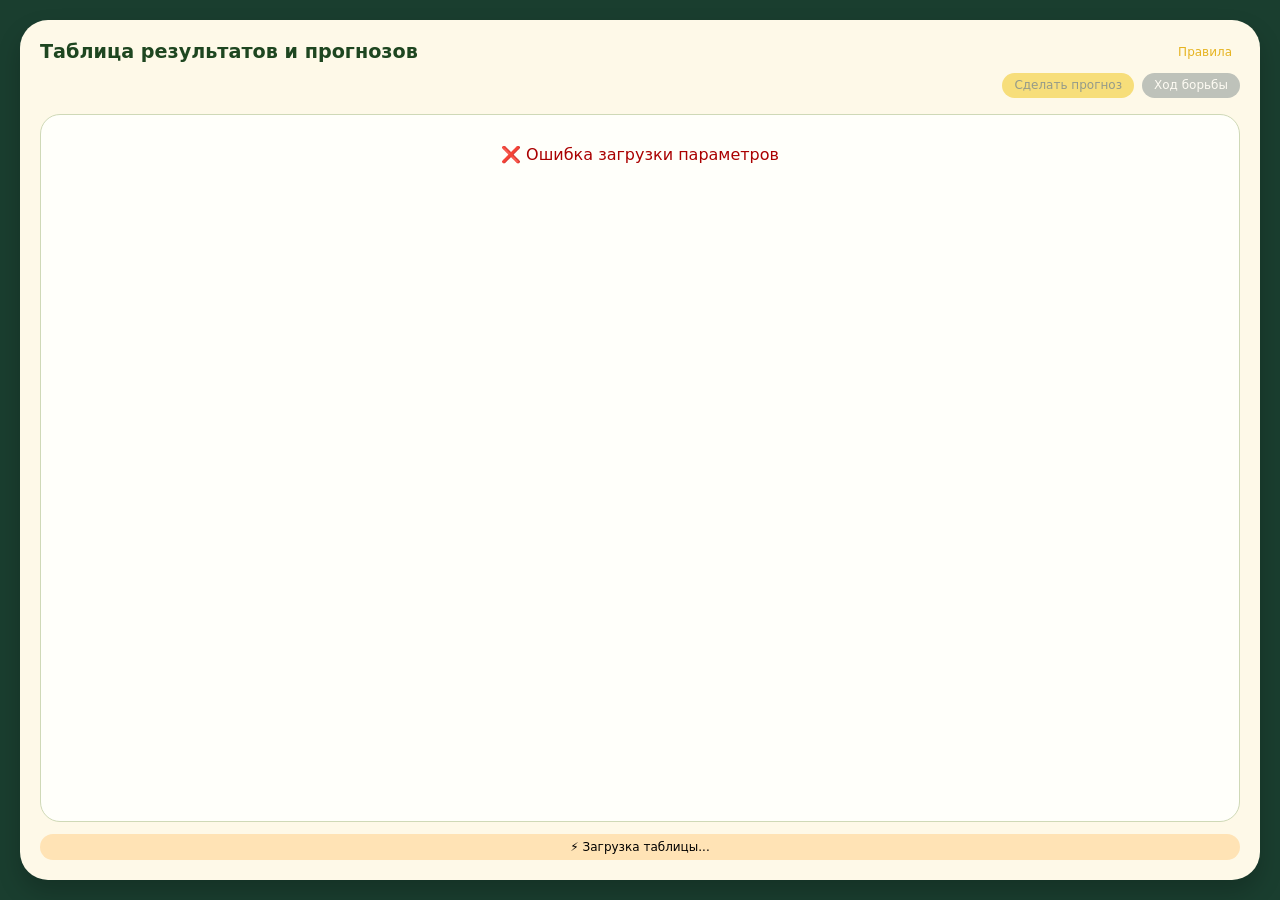
==== index.html @ 96853ae1 "Загрузка сайта" ====
<!DOCTYPE html>
<html lang="ru">
<head>
    <meta charset="UTF-8">
    <meta name="viewport" content="width=device-width, initial-scale=1.0, maximum-scale=1.0, user-scalable=yes">
    <title>Таблица прогнозов</title>
    <link rel="icon" type="image/png" href="images/world-cup.png">
    <link rel="stylesheet" href="style.css">
</head>
<body>
<div class="container">
    <div class="fill-header">
        <div class="fill-header__title">
	    
	    <h1><span id="logoContainer"></span>Таблица результатов и прогнозов</h1>

            <div class="sub"></div>
        </div>
        <div class="index-actions">
            <div class="index-actions__row">
                <a href="#" id="rulesLink" class="btn-rules">Правила</a>
            </div>
            <div class="index-actions__row index-actions__buttons">
                <a href="fill.html" id="fillBtn" class="btn-fill disabled">Сделать прогноз</a>
                <a href="battle.html" id="battleBtn" class="btn-battle disabled">Ход борьбы</a>
            </div>
        </div>
    </div>

    <div class="table-wrapper" id="table-wrapper">
        <div class="loading-overlay">⏳ Загрузка данных...<br><span style="font-size:0.75rem; color:#888;">(если не грузится, включите VPN)</span></div>
    </div>
    <div id="statusMsg" class="status-msg">⚡ Загрузка таблицы...</div>
</div>

<div id="rulesModal" style="display: none; position: fixed; top: 0; left: 0; width: 100%; height: 100%; background: rgba(0,0,0,0.5); z-index: 1000; align-items: center; justify-content: center;">
    <div style="background: #fef9e8; max-width: 500px; max-height: 80vh; overflow-y: auto; border-radius: 20px; padding: 20px; box-shadow: 0 12px 24px rgba(0,0,0,0.3); position: relative;">
        <button id="closeModalBtn" style="position: absolute; top: 10px; right: 15px; background: none; border: none; font-size: 24px; cursor: pointer;">&times;</button>
        <h2 style="color: #1e4620; margin-top: 0;">📋 Правила участия</h2>
        <div style="font-size: 0.85rem; line-height: 1.5; color: #2c5a2a;">
            <p><strong>1)</strong> Принять участие можно путем заполнения своего прогноза ВСЕХ матчей турнира до момента начала первого матча. После отправки прогноза данные появятся в Таблице результатов и прогнозов, но ваши счета не будут видны до начала первого матча.</p>
            <p><strong>2)</strong> По окончании очередного матча турнира организатор вносит в Таблицу фактический счет матча, результаты участников по итогам матча вычисляются и появляются в Таблице автоматически.</p>
            <p><strong>3)</strong> Чтобы стать победителем (победителями), необходимо по окончании всех матчей турнира иметь минимальное количество баллов в графе "Сумма ошибок".</p>
            <p><strong>4)</strong> Результат участника по итогам матча равен количеству ошибок в угадывании забитых голов каждой из команд (без учета знака) за вычетом бонусных баллов.</p>
            <p><strong>5)</strong> Бонусные баллы: за угаданный ИСХОД (победа, ничья, проигрыш) — 1 балл, за угаданный ИСХОД+СЧЕТ — 2 балла.</p>
            <p><strong>6)</strong> Примеры расчета результата матча:</p>
            <p><em>Пример №1:</em><br>
            - счет, на который поставил участник: 3:0, фактический счет: 2:1<br>
            - количество ошибок в забитых голах (покомандно): |2-3| + |1-0| = 2<br>
            - бонусные баллы: угадан ИСХОД (победила первая команда), но не угадан СЧЕТ, итого 1 бонусный балл<br>
            - результат участника: 2-1 = 1</p>
            <p><em>Пример №2:</em><br>
            - счет, на который поставил участник: 3:0, фактический счет: 3:0<br>
            - количество ошибок в забитых голах (покомандно): |3-3| + |0-0| = 0<br>
            - бонусные баллы: угадан ИСХОД+СЧЕТ, итого 2 бонусных балла<br>
            - результат участника: 0-2 = -2</p>
        </div>
    </div>
</div>

<script src="config.js"></script>
<script src="index.js"></script>
<script>
    const modal = document.getElementById('rulesModal');
    const rulesLink = document.getElementById('rulesLink');
    const closeBtn = document.getElementById('closeModalBtn');
    
    function openModal() { modal.style.display = 'flex'; }
    function closeModal() { modal.style.display = 'none'; }
    
    if (rulesLink) rulesLink.onclick = (e) => { e.preventDefault(); openModal(); };
    if (closeBtn) closeBtn.onclick = closeModal;
    if (modal) modal.onclick = (e) => { if (e.target === modal) closeModal(); };
</script>
</body>
</html>
---- style.css ----
* {
    box-sizing: border-box;
}

html, body {
    height: 100%;
    margin: 0;
    padding: 0;
}

body {
    font-family: 'Segoe UI', Roboto, system-ui, sans-serif;
    background: #1a3e2f;
    padding: 20px;
}

.container {
    height: 100%;
    max-width: 1300px;
    margin: 0 auto;
    background: #fef9e8;
    border-radius: 28px;
    padding: 20px;
    box-shadow: 0 12px 24px rgba(0, 0, 0, 0.2);
    display: flex;
    flex-direction: column;
}

.fill-container {
    max-width: 980px;
}

h1 {
    margin: 0;
    color: #1e4620;
    font-size: 1.6rem;
    text-align: center;
}

.sub {
    font-size: 0.8rem;
    color: #2c5a2a;
    text-align: center;
    border-left: none;
    padding-left: 0;
    margin: 0 0 15px 0;
}

/* ===== УНИВЕРСАЛЬНЫЕ СТИЛИ ДЛЯ ВСЕХ КНОПОК ===== */
.btn-fill, .btn-battle, .btn-back, .btn-submit, .btn-reset, .btn-random, .nav-btn, .btn-rules {
    transition: 0.2s;
    text-decoration: none;
    display: inline-block;
    border-radius: 20px;
    padding: 4px 12px;
    font-size: 0.75rem;
    font-weight: 500;
    line-height: 1.4;
    cursor: pointer;
    border: none;
}

.btn-fill {
    background: #f1c40f;
    color: #2c3e2f;
}

.btn-fill:hover:not(.disabled) {
    background: #e67e22;
    transform: translateY(-1px);
}

.btn-battle {
    background: #7f8c8d;
    color: white;
}

.btn-battle.active {
    background: #2ecc71 !important;
}

.btn-battle.active:hover {
    background: #27ae60 !important;
    transform: translateY(-1px);
}

.btn-back {
    background: #8e44ad;
    color: white;
}

.btn-back:hover {
    background: #6c3483;
    transform: translateY(-1px);
}

.btn-submit {
    background: #e67e22;
    color: white;
}

.btn-submit:hover:not(:disabled) {
    background: #c55a0c;
    transform: translateY(-1px);
}

.btn-reset, .btn-random {
    background: #8ba88a;
    color: white;
}

.btn-reset:hover, .btn-random:hover {
    background: #6d8a6c;
    transform: translateY(-1px);
}

.btn-rules {
    background: none;
    color: #e6b422;
    padding: 4px 8px;
}

.btn-rules:hover {
    background: rgba(230, 180, 34, 0.1);
    text-decoration: underline;
}

.btn-fill.disabled, .btn-battle.disabled, .btn-submit:disabled, .btn-reset:disabled, .btn-random:disabled {
    opacity: 0.5;
    cursor: not-allowed;
    pointer-events: none;
    transform: none;
}

/* ===== ВЕРХНЯЯ ПАНЕЛЬ (ОБЩАЯ ДЛЯ ВСЕХ СТРАНИЦ) ===== */
.fill-header {
    display: flex;
    justify-content: space-between;
    align-items: flex-start;
    margin-bottom: 16px;
    flex-wrap: wrap;
    gap: 12px;
}

.fill-header__title h1 {
    margin: 0;
    font-size: 1.2rem;
    text-align: left;
}

.fill-header__title .sub {
    margin: 4px 0 0 0;
    font-size: 0.8rem;
    text-align: left;
}

/* Правый блок для главной страницы (две строки) */
.index-actions {
    display: flex;
    flex-direction: column;
    align-items: flex-end;
    gap: 8px;
}

.index-actions__row {
    display: flex;
    justify-content: flex-end;
    align-items: center;
    gap: 12px;
}

.index-actions__buttons {
    gap: 8px;
}

/* Второй блок на странице fill */
.fill-controls-bar {
    display: flex;
    justify-content: space-between;
    align-items: center;
    flex-wrap: wrap;
    gap: 12px;
    margin-bottom: 16px;
}

.fill-controls-bar__left {
    display: flex;
    align-items: center;
    gap: 12px;
    flex-wrap: wrap;
}

.fill-controls-bar__right {
    display: flex;
    align-items: center;
    gap: 8px;
}

.fill-controls-bar .user-input {
    display: flex;
    align-items: center;
    gap: 8px;
}

.fill-controls-bar .user-input input {
    width: 100px;
    min-width: 80px;
    max-width: 100px;
    padding: 4px 12px;
    font-size: 0.75rem;
    border-radius: 20px;
    border: 1px solid #bcbc7c;
}

/* Второй блок на странице battle */
.battle-selector-bar {
    display: flex;
    justify-content: flex-start;
    align-items: center;
    margin-bottom: 16px;
}

.battle-container .match-selector {
    display: flex;
    align-items: center;
    gap: 12px;
    flex-wrap: wrap;
    margin: 0;
}

.battle-container .match-selector select {
    padding: 4px 10px;
    border-radius: 40px;
    border: 1px solid #bcbc7c;
    background: white;
    font-size: 0.8rem;
    width: 250px;
}

.battle-container .match-info {
    background: #e9e6cf;
    padding: 4px 12px;
    border-radius: 30px;
    font-weight: bold;
    font-size: 0.8rem;
}

/* ===== СТРАНИЦА "ХОД БОРЬБЫ" ===== */
.battle-container {
    max-width: 700px !important;
    margin: 0 auto;
    padding: 12px !important;
    height: auto !important;
    min-height: auto !important;
}

.standings-table-wrapper {
    overflow-x: auto;
    background: #fffffa;
    border-radius: 20px;
    border: 1px solid #cfd9b7;
    padding: 8px;
    margin-bottom: 8px;
}

.standings-table {
    width: 100%;
    border-collapse: collapse;
}

.standings-table th,
.standings-table td {
    padding: 6px 8px;
    border-bottom: 1px solid #9aaa80;
}

.standings-table tr:last-child td {
    border-bottom: none;
}

.standings-table th {
    border-bottom: 2px solid #9aaa80;
    background: #dde8c0;
}

.standings-table th:nth-child(1) { width: 60px; text-align: center; }
.standings-table td:nth-child(1) { text-align: center; font-weight: bold; color: #b8860b; }
.standings-table th:nth-child(2) { text-align: left; }
.standings-table td:nth-child(2) { text-align: left; font-weight: 500; padding-left: 8px; }
.standings-table th:nth-child(3) { width: 70px; text-align: center; }
.standings-table td:nth-child(3) { text-align: center; font-family: monospace; }
.standings-table th:nth-child(4) { width: 60px; text-align: center; }
.standings-table td:nth-child(4) { text-align: center; font-weight: bold; }
.standings-table th:nth-child(5) { width: 70px; text-align: center; }
.standings-table td:nth-child(5) { text-align: center; font-weight: bold; }

.progress-container {
    padding: 0;
    margin-top: 4px;
    margin-bottom: 6px;
}

.progress-bar-bg {
    background: #e9e6cf;
    border-radius: 10px;
    height: 12px;
    overflow: hidden;
}

.progress-bar-fill {
    width: 0%;
    background: #2c7840;
    height: 100%;
    border-radius: 10px;
    transition: width 0.3s ease;
}

.nav-buttons {
    display: flex;
    justify-content: center;
    gap: 12px;
    margin-top: 8px;
    flex-wrap: wrap;
}

.nav-btn {
    background: #2c7840;
    color: white;
    min-width: 100px;
}

.nav-btn:disabled {
    opacity: 0.5;
    cursor: not-allowed;
}

.nav-btn:hover:not(:disabled) {
    background: #1e5a30;
    transform: translateY(-1px);
}

.animate-all-btn {
    background: #8e44ad;
    width: 120px;
}

.animate-all-btn:hover:not(:disabled) {
    background: #6c3483;
}

/* ===== СТИЛИ ДЛЯ ТАБЛИЦ (ОБЩИЕ) ===== */
.table-wrapper {
    overflow-x: auto;
    border-radius: 20px;
    border: 1px solid #cfd9b7;
    background: #fffffa;
    flex: 1;
    min-height: 0;
}

table {
    width: 100%;
    border-collapse: collapse;
    font-size: 12px;
    white-space: nowrap;
}

th {
    background: #dde8c0 !important;
    position: sticky;
    top: 0;
    z-index: 20;
    box-shadow: inset 0 -2px 0 #c5d6a5;
}

.participant-col {
    background-color: #e0e6e0 !important;
    position: sticky;
    top: 0;
    z-index: 20;
}

td {
    padding: 6px 6px;
    border-bottom: 1px solid #e7edcf;
    text-align: center;
}

.match-row:hover td {
    background-color: #fff3cf;
}

.group-badge {
    background: #d0dfb0;
    padding: 2px 8px;
    border-radius: 20px;
    font-size: 0.7rem;
    display: inline-block;
}

.team-name {
    font-weight: 500;
    white-space: nowrap;
}

td:nth-child(5), th:nth-child(5) {
    text-align: right;
    padding-right: 10px;
}
td:nth-child(7), th:nth-child(7) {
    text-align: left;
    padding-left: 10px;
}

/* Ширина колонок для главной таблицы */
th:nth-child(1), td:nth-child(1) { width: 40px; }
th:nth-child(2), td:nth-child(2) { width: 65px; }
th:nth-child(3), td:nth-child(3) { width: 55px; }
th:nth-child(4), td:nth-child(4) { width: 45px; }
th:nth-child(5), td:nth-child(5) { width: 120px; }
th:nth-child(6), td:nth-child(6) { width: 12px; }
th:nth-child(7), td:nth-child(7) { width: 120px; }
th:nth-child(8), td:nth-child(8) { width: 70px; }

/* Ширина колонок для страницы fill */
.fill-table th, .fill-table td {
    padding: 6px 2px;
}
.fill-table th:nth-child(1), .fill-table td:nth-child(1) { width: 35px; }
.fill-table th:nth-child(2), .fill-table td:nth-child(2) { width: 50px; }
.fill-table th:nth-child(3), .fill-table td:nth-child(3) { width: 45px; }
.fill-table th:nth-child(4), .fill-table td:nth-child(4) { width: 40px; }
.fill-table th:nth-child(5), .fill-table td:nth-child(5) { width: 85px; text-align: right; }
.fill-table th:nth-child(6), .fill-table td:nth-child(6) { width: 12px; }
.fill-table th:nth-child(7), .fill-table td:nth-child(7) { width: 85px; text-align: left; }
.fill-table th:nth-child(8), .fill-table td:nth-child(8) { width: 65px; }

.result-cell {
    font-weight: 500;
    text-align: center;
}

.score-input {
    width: 55px;
    text-align: center;
    font-family: monospace;
    padding: 4px;
    border: 1px solid #cddba8;
    border-radius: 10px;
}

.score-input::placeholder {
    color: #bbb;
    font-size: 0.65rem;
}

/* ===== СТАТУС И ПРОГРЕСС ===== */
.status-msg {
    background: #ffe3b5;
    padding: 6px 12px;
    border-radius: 30px;
    margin-top: 12px;
    font-size: 0.75rem;
    text-align: center;
}

.status-msg.error {
    background: #ffe0e0;
    color: #c00;
}

.loading-overlay {
    text-align: center;
    padding: 30px;
    font-size: 1rem;
    color: #1e4620;
}

.progress-bar-writing {
    margin-top: 12px;
    background: #d9e6b3;
    border-radius: 30px;
    height: 20px;
    overflow: hidden;
    width: 100%;
}

.progress-fill {
    background: #2c7840;
    height: 100%;
    width: 0%;
    transition: width 0.3s;
    border-radius: 30px;
}

.progress-text-writing {
    font-size: 0.75rem;
    text-align: center;
    margin-top: 4px;
    color: #1e4620;
}

/* ===== СКРЫТЫЕ БЛОКИ ===== */
.fill-container .user-section {
    display: none;
}

/* ===== МОБИЛЬНАЯ АДАПТАЦИЯ ===== */
@media (max-width: 768px) {
    body {
        padding: 8px;
    }
    
    .container, .fill-container {
        padding: 10px;
        border-radius: 16px;
    }
    
    h1 {
        font-size: 1rem;
    }
    
    .sub {
        font-size: 0.65rem;
    }
    
    .fill-header {
        flex-direction: column;
        align-items: stretch;
    }
    
    .fill-header a.btn-back {
        align-self: flex-start;
    }
    
    .fill-controls-bar {
        flex-direction: column;
        align-items: stretch;
    }
    
    .fill-controls-bar__left {
        justify-content: space-between;
    }
    
    .fill-controls-bar__right {
        justify-content: center;
    }
    
    .fill-controls-bar .user-input input {
        width: 80px;
        min-width: 70px;
        max-width: 80px;
    }
    
    .btn-fill, .btn-battle, .btn-back, .btn-submit, .btn-reset, .btn-random {
        padding: 3px 10px;
        font-size: 0.7rem;
    }
    
    .table-wrapper {
        font-size: 10px;
    }
    
    th, td {
        padding: 4px 3px;
    }
    
    th:nth-child(1), td:nth-child(1) { width: 25px; }
    th:nth-child(2), td:nth-child(2) { width: 45px; }
    th:nth-child(3), td:nth-child(3) { width: 35px; }
    th:nth-child(4), td:nth-child(4) { width: 35px; }
    th:nth-child(5), td:nth-child(5) { width: 80px; }
    th:nth-child(7), td:nth-child(7) { width: 80px; }
    th:nth-child(8), td:nth-child(8) { width: 50px; }
    
    .fill-table th, .fill-table td {
        padding: 4px 1px;
    }
    
    .fill-table th:nth-child(1), .fill-table td:nth-child(1) { width: 25px; }
    .fill-table th:nth-child(2), .fill-table td:nth-child(2) { width: 40px; }
    .fill-table th:nth-child(3), .fill-table td:nth-child(3) { width: 35px; }
    .fill-table th:nth-child(4), .fill-table td:nth-child(4) { width: 35px; }
    .fill-table th:nth-child(5), .fill-table td:nth-child(5) { width: 70px; }
    .fill-table th:nth-child(7), .fill-table td:nth-child(7) { width: 70px; }
    .fill-table th:nth-child(8), .fill-table td:nth-child(8) { width: 50px; }
    
    .team-name img {
        width: 16px !important;
        height: 12px !important;
    }
    
    .status-msg {
        font-size: 0.65rem;
        padding: 4px 8px;
    }
    
    #rulesModal > div {
        max-width: 90%;
        padding: 15px;
    }
    
    #rulesModal h2 {
        font-size: 1.1rem;
    }
    
    #rulesModal p {
        font-size: 0.7rem;
    }
    
    .battle-selector-bar {
        flex-direction: column;
        align-items: stretch;
    }
    
    .battle-container .match-selector {
        flex-direction: column;
        align-items: stretch;
    }
    
    .battle-container .match-selector select {
        width: 100%;
    }
    
    .battle-container .match-info {
        text-align: center;
    }
    
    .nav-buttons {
        gap: 10px;
    }
    
    .nav-btn {
        min-width: 85px;
        padding: 4px 12px;
        font-size: 0.7rem;
    }
    
    .animate-all-btn {
        width: 105px;
    }
    
    .standings-table th,
    .standings-table td {
        padding: 4px 6px;
        font-size: 10px;
    }
}

@media (max-width: 480px) {
    .fill-controls-bar .user-input {
        flex-wrap: wrap;
    }
    
    .fill-controls-bar .user-input label {
        width: 100%;
    }
    
    .fill-controls-bar .user-input input {
        width: 100%;
    }
    
    th, td {
        font-size: 9px;
        padding: 3px 2px;
    }
    
    .score-input {
        width: 40px;
        font-size: 0.65rem;
    }
    
    .btn-fill, .btn-battle, .btn-back, .btn-submit, .btn-reset, .btn-random {
        padding: 2px 8px;
        font-size: 0.65rem;
    }
    
    .nav-btn {
        padding: 3px 8px;
        font-size: 0.65rem;
        min-width: 75px;
    }
    
    .animate-all-btn {
        width: 95px;
    }
    
    .battle-container .match-selector select {
        width: 180px;
    }
}

/* ===== ВЕРТИКАЛЬНЫЕ РАЗДЕЛИТЕЛИ МЕЖДУ УЧАСТНИКАМИ ===== */
/* Начиная с 8-й колонки (индекс 7) добавляем левую границу */
#table-wrapper table td:nth-child(n+8),
#table-wrapper table th:nth-child(n+8) {
    border-left: 1px solid rgba(0, 0, 0, 0.12);
}
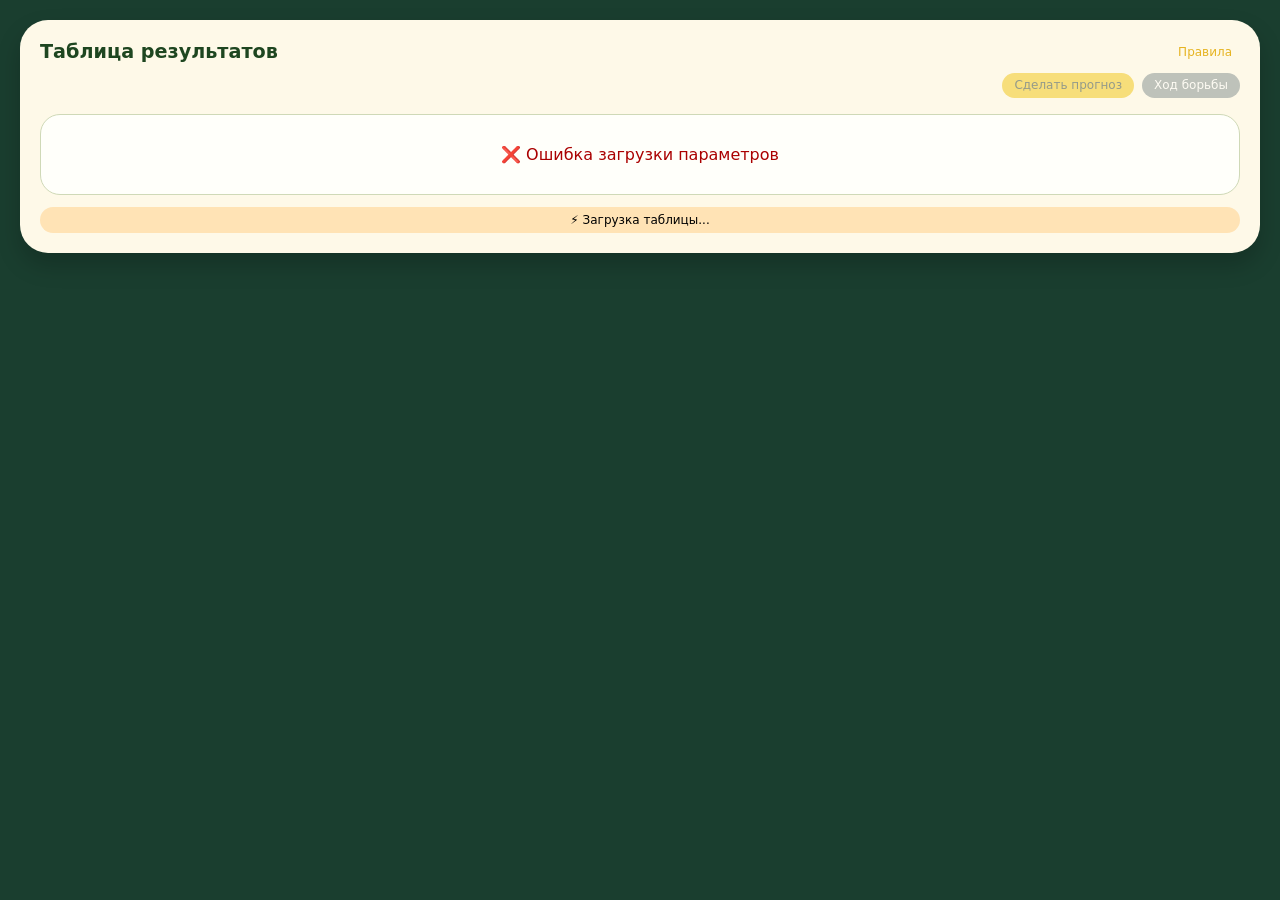
==== commit c004f4a9: "Add files via upload" ====
--- a/index.html
+++ b/index.html
@@ -3,7 +3,7 @@
 <head>
     <meta charset="UTF-8">
     <meta name="viewport" content="width=device-width, initial-scale=1.0, maximum-scale=1.0, user-scalable=yes">
-    <title>Таблица прогнозов</title>
+    <title>Таблица результатов</title>
     <link rel="icon" type="image/png" href="images/world-cup.png">
     <link rel="stylesheet" href="style.css">
 </head>
@@ -12,7 +12,7 @@
     <div class="fill-header">
         <div class="fill-header__title">
 	    
-	    <h1><span id="logoContainer"></span>Таблица результатов и прогнозов</h1>
+	    <h1><span id="logoContainer"></span>Таблица результатов</h1>
 
             <div class="sub"></div>
         </div>
--- a/style.css
+++ b/style.css
@@ -3,7 +3,6 @@
 }
 
 html, body {
-    height: 100%;
     margin: 0;
     padding: 0;
 }
@@ -15,15 +14,12 @@
 }
 
 .container {
-    height: 100%;
     max-width: 1300px;
     margin: 0 auto;
     background: #fef9e8;
     border-radius: 28px;
     padding: 20px;
     box-shadow: 0 12px 24px rgba(0, 0, 0, 0.2);
-    display: flex;
-    flex-direction: column;
 }
 
 .fill-container {
@@ -46,7 +42,6 @@
     margin: 0 0 15px 0;
 }
 
-/* ===== УНИВЕРСАЛЬНЫЕ СТИЛИ ДЛЯ ВСЕХ КНОПОК ===== */
 .btn-fill, .btn-battle, .btn-back, .btn-submit, .btn-reset, .btn-random, .nav-btn, .btn-rules {
     transition: 0.2s;
     text-decoration: none;
@@ -132,7 +127,6 @@
     transform: none;
 }
 
-/* ===== ВЕРХНЯЯ ПАНЕЛЬ (ОБЩАЯ ДЛЯ ВСЕХ СТРАНИЦ) ===== */
 .fill-header {
     display: flex;
     justify-content: space-between;
@@ -154,7 +148,6 @@
     text-align: left;
 }
 
-/* Правый блок для главной страницы (две строки) */
 .index-actions {
     display: flex;
     flex-direction: column;
@@ -173,7 +166,6 @@
     gap: 8px;
 }
 
-/* Второй блок на странице fill */
 .fill-controls-bar {
     display: flex;
     justify-content: space-between;
@@ -212,7 +204,6 @@
     border: 1px solid #bcbc7c;
 }
 
-/* Второй блок на странице battle */
 .battle-selector-bar {
     display: flex;
     justify-content: flex-start;
@@ -245,13 +236,10 @@
     font-size: 0.8rem;
 }
 
-/* ===== СТРАНИЦА "ХОД БОРЬБЫ" ===== */
 .battle-container {
-    max-width: 700px !important;
+    max-width: 700px;
     margin: 0 auto;
-    padding: 12px !important;
-    height: auto !important;
-    min-height: auto !important;
+    padding: 12px;
 }
 
 .standings-table-wrapper {
@@ -259,8 +247,9 @@
     background: #fffffa;
     border-radius: 20px;
     border: 1px solid #cfd9b7;
-    padding: 8px;
-    margin-bottom: 8px;
+    margin: 0;
+    padding: 0;
+    -webkit-overflow-scrolling: touch;
 }
 
 .standings-table {
@@ -270,7 +259,7 @@
 
 .standings-table th,
 .standings-table td {
-    padding: 6px 8px;
+    padding: 10px 8px;
     border-bottom: 1px solid #9aaa80;
 }
 
@@ -281,17 +270,18 @@
 .standings-table th {
     border-bottom: 2px solid #9aaa80;
     background: #dde8c0;
+    font-weight: bold;
 }
 
 .standings-table th:nth-child(1) { width: 60px; text-align: center; }
 .standings-table td:nth-child(1) { text-align: center; font-weight: bold; color: #b8860b; }
 .standings-table th:nth-child(2) { text-align: left; }
 .standings-table td:nth-child(2) { text-align: left; font-weight: 500; padding-left: 8px; }
-.standings-table th:nth-child(3) { width: 70px; text-align: center; }
+.standings-table th:nth-child(3) { width: 80px; text-align: center; }
 .standings-table td:nth-child(3) { text-align: center; font-family: monospace; }
-.standings-table th:nth-child(4) { width: 60px; text-align: center; }
+.standings-table th:nth-child(4) { width: 70px; text-align: center; }
 .standings-table td:nth-child(4) { text-align: center; font-weight: bold; }
-.standings-table th:nth-child(5) { width: 70px; text-align: center; }
+.standings-table th:nth-child(5) { width: 80px; text-align: center; }
 .standings-table td:nth-child(5) { text-align: center; font-weight: bold; }
 
 .progress-container {
@@ -348,14 +338,11 @@
     background: #6c3483;
 }
 
-/* ===== СТИЛИ ДЛЯ ТАБЛИЦ (ОБЩИЕ) ===== */
 .table-wrapper {
     overflow-x: auto;
     border-radius: 20px;
     border: 1px solid #cfd9b7;
     background: #fffffa;
-    flex: 1;
-    min-height: 0;
 }
 
 table {
@@ -412,7 +399,6 @@
     padding-left: 10px;
 }
 
-/* Ширина колонок для главной таблицы */
 th:nth-child(1), td:nth-child(1) { width: 40px; }
 th:nth-child(2), td:nth-child(2) { width: 65px; }
 th:nth-child(3), td:nth-child(3) { width: 55px; }
@@ -422,7 +408,6 @@
 th:nth-child(7), td:nth-child(7) { width: 120px; }
 th:nth-child(8), td:nth-child(8) { width: 70px; }
 
-/* Ширина колонок для страницы fill */
 .fill-table th, .fill-table td {
     padding: 6px 2px;
 }
@@ -454,7 +439,6 @@
     font-size: 0.65rem;
 }
 
-/* ===== СТАТУС И ПРОГРЕСС ===== */
 .status-msg {
     background: #ffe3b5;
     padding: 6px 12px;
@@ -500,200 +484,86 @@
     color: #1e4620;
 }
 
-/* ===== СКРЫТЫЕ БЛОКИ ===== */
 .fill-container .user-section {
     display: none;
 }
 
-/* ===== МОБИЛЬНАЯ АДАПТАЦИЯ ===== */
-@media (max-width: 768px) {
-    body {
-        padding: 8px;
-    }
-    
-    .container, .fill-container {
-        padding: 10px;
-        border-radius: 16px;
-    }
-    
-    h1 {
-        font-size: 1rem;
-    }
-    
-    .sub {
-        font-size: 0.65rem;
-    }
-    
-    .fill-header {
-        flex-direction: column;
-        align-items: stretch;
-    }
-    
-    .fill-header a.btn-back {
-        align-self: flex-start;
-    }
-    
-    .fill-controls-bar {
-        flex-direction: column;
-        align-items: stretch;
-    }
-    
-    .fill-controls-bar__left {
-        justify-content: space-between;
-    }
-    
-    .fill-controls-bar__right {
-        justify-content: center;
-    }
-    
-    .fill-controls-bar .user-input input {
-        width: 80px;
-        min-width: 70px;
-        max-width: 80px;
-    }
-    
-    .btn-fill, .btn-battle, .btn-back, .btn-submit, .btn-reset, .btn-random {
-        padding: 3px 10px;
-        font-size: 0.7rem;
-    }
-    
-    .table-wrapper {
-        font-size: 10px;
-    }
-    
-    th, td {
-        padding: 4px 3px;
-    }
-    
-    th:nth-child(1), td:nth-child(1) { width: 25px; }
-    th:nth-child(2), td:nth-child(2) { width: 45px; }
-    th:nth-child(3), td:nth-child(3) { width: 35px; }
-    th:nth-child(4), td:nth-child(4) { width: 35px; }
-    th:nth-child(5), td:nth-child(5) { width: 80px; }
-    th:nth-child(7), td:nth-child(7) { width: 80px; }
-    th:nth-child(8), td:nth-child(8) { width: 50px; }
-    
-    .fill-table th, .fill-table td {
-        padding: 4px 1px;
-    }
-    
-    .fill-table th:nth-child(1), .fill-table td:nth-child(1) { width: 25px; }
-    .fill-table th:nth-child(2), .fill-table td:nth-child(2) { width: 40px; }
-    .fill-table th:nth-child(3), .fill-table td:nth-child(3) { width: 35px; }
-    .fill-table th:nth-child(4), .fill-table td:nth-child(4) { width: 35px; }
-    .fill-table th:nth-child(5), .fill-table td:nth-child(5) { width: 70px; }
-    .fill-table th:nth-child(7), .fill-table td:nth-child(7) { width: 70px; }
-    .fill-table th:nth-child(8), .fill-table td:nth-child(8) { width: 50px; }
-    
-    .team-name img {
-        width: 16px !important;
-        height: 12px !important;
-    }
-    
-    .status-msg {
-        font-size: 0.65rem;
-        padding: 4px 8px;
-    }
-    
-    #rulesModal > div {
-        max-width: 90%;
-        padding: 15px;
-    }
-    
-    #rulesModal h2 {
-        font-size: 1.1rem;
-    }
-    
-    #rulesModal p {
-        font-size: 0.7rem;
-    }
-    
-    .battle-selector-bar {
-        flex-direction: column;
-        align-items: stretch;
-    }
-    
-    .battle-container .match-selector {
-        flex-direction: column;
-        align-items: stretch;
-    }
-    
-    .battle-container .match-selector select {
-        width: 100%;
-    }
-    
-    .battle-container .match-info {
-        text-align: center;
-    }
-    
-    .nav-buttons {
-        gap: 10px;
-    }
-    
-    .nav-btn {
-        min-width: 85px;
-        padding: 4px 12px;
-        font-size: 0.7rem;
-    }
-    
-    .animate-all-btn {
-        width: 105px;
-    }
-    
-    .standings-table th,
-    .standings-table td {
-        padding: 4px 6px;
-        font-size: 10px;
-    }
-}
-
-@media (max-width: 480px) {
-    .fill-controls-bar .user-input {
-        flex-wrap: wrap;
-    }
-    
-    .fill-controls-bar .user-input label {
-        width: 100%;
-    }
-    
-    .fill-controls-bar .user-input input {
-        width: 100%;
-    }
-    
-    th, td {
-        font-size: 9px;
-        padding: 3px 2px;
-    }
-    
-    .score-input {
-        width: 40px;
-        font-size: 0.65rem;
-    }
-    
-    .btn-fill, .btn-battle, .btn-back, .btn-submit, .btn-reset, .btn-random {
-        padding: 2px 8px;
-        font-size: 0.65rem;
-    }
-    
-    .nav-btn {
-        padding: 3px 8px;
-        font-size: 0.65rem;
-        min-width: 75px;
-    }
-    
-    .animate-all-btn {
-        width: 95px;
-    }
-    
-    .battle-container .match-selector select {
-        width: 180px;
-    }
-}
-
-/* ===== ВЕРТИКАЛЬНЫЕ РАЗДЕЛИТЕЛИ МЕЖДУ УЧАСТНИКАМИ ===== */
-/* Начиная с 8-й колонки (индекс 7) добавляем левую границу */
 #table-wrapper table td:nth-child(n+8),
 #table-wrapper table th:nth-child(n+8) {
     border-left: 1px solid rgba(0, 0, 0, 0.12);
 }
 
+/* ===== ТЕЛЕФОН — ТОЛЬКО ДЛЯ BATTLE ===== */
+@media (max-width: 768px) {
+    .btn-back {
+        padding: 4px 10px !important;
+        font-size: 12px !important;
+    }
+    
+    .nav-btn {
+        padding: 5px 0 !important;
+        font-size: 12px !important;
+        min-width: 70px !important;
+    }
+    
+    .standings-table-wrapper {
+        overflow-x: scroll !important;
+        -webkit-overflow-scrolling: touch !important;
+        border-radius: 20px !important;
+        margin: 0 !important;
+        padding: 0 !important;
+    }
+    
+    .standings-table {
+        min-width: 370px !important;
+        width: 370px !important;
+    }
+    
+    /* Участник — ширина 60px */
+    .standings-table th:nth-child(2),
+    .standings-table td:nth-child(2) {
+        width: 60px !important;
+        min-width: 60px !important;
+        max-width: 60px !important;
+    }
+    
+    .standings-table td:nth-child(2) span {
+        font-size: 10px !important;
+        padding: 4px 2px !important;
+        white-space: nowrap !important;
+        overflow: hidden !important;
+        text-overflow: ellipsis !important;
+    }
+    
+    /* Расстояние между Ошибка и Сумма ошибок — 2px */
+    .standings-table th:nth-child(5),
+    .standings-table td:nth-child(5) {
+        padding-left: 2px !important;
+    }
+}
+
+@media (max-width: 768px) {
+    .fill-header:has(.index-actions) .fill-header__title h1 {
+        white-space: nowrap;
+        overflow-x: auto;
+        -webkit-overflow-scrolling: touch;
+    }
+}
+
+/* ===== INDEX — ПРИЖАТЬ БЛОК С ПРАВИЛАМИ И КНОПКАМИ ВПРАВО ===== */
+@media (max-width: 768px) {
+    .index-actions {
+        align-items: flex-end !important;
+        width: 100% !important;
+    }
+    
+    .index-actions__row {
+        justify-content: flex-end !important;
+        width: 100% !important;
+    }
+    
+    .index-actions__buttons {
+        justify-content: flex-end !important;
+        width: 100% !important;
+    }
+}
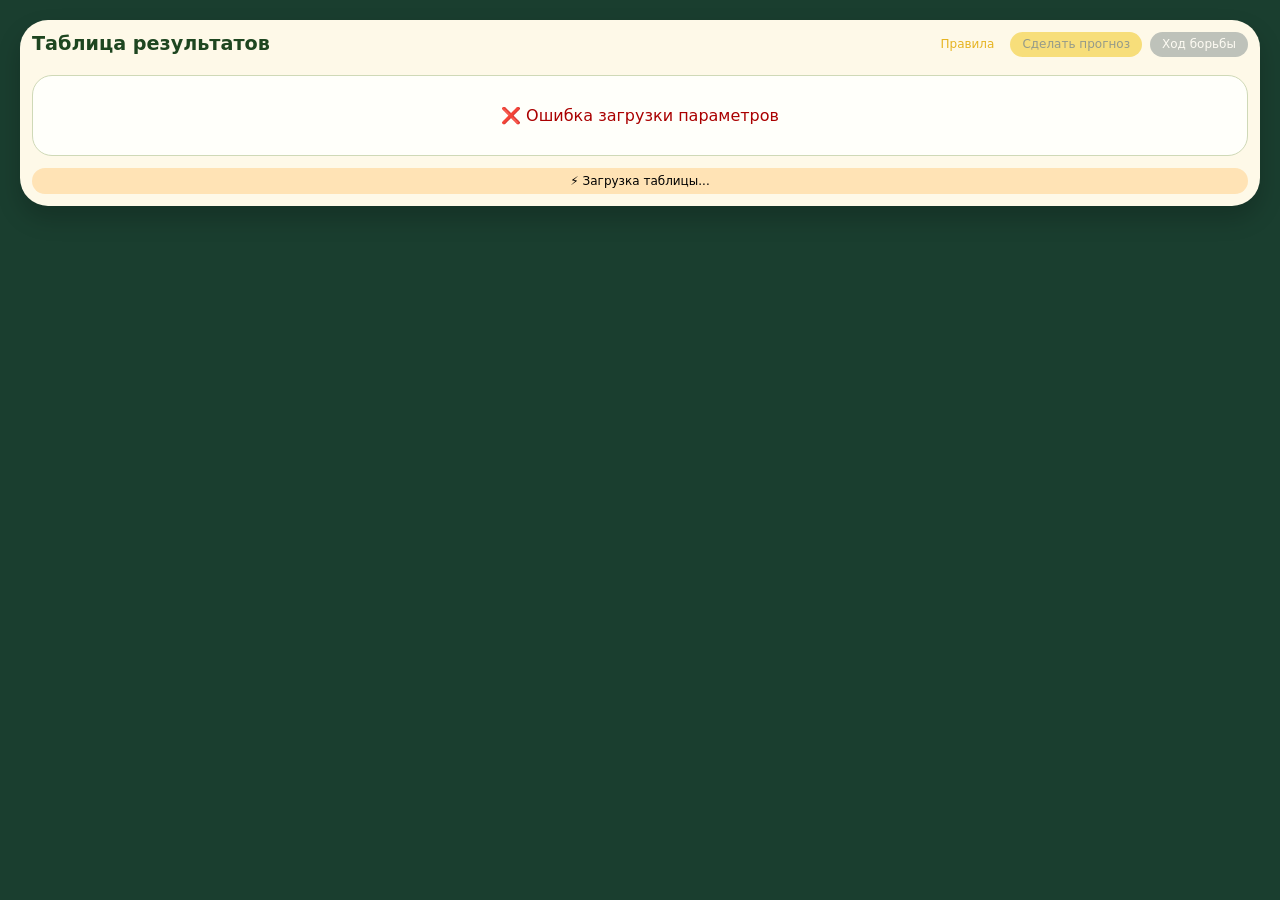
==== commit 27440f2a: "Add files via upload" ====
--- a/index.html
+++ b/index.html
@@ -16,15 +16,13 @@
 
             <div class="sub"></div>
         </div>
-        <div class="index-actions">
-            <div class="index-actions__row">
-                <a href="#" id="rulesLink" class="btn-rules">Правила</a>
-            </div>
-            <div class="index-actions__row index-actions__buttons">
-                <a href="fill.html" id="fillBtn" class="btn-fill disabled">Сделать прогноз</a>
-                <a href="battle.html" id="battleBtn" class="btn-battle disabled">Ход борьбы</a>
-            </div>
-        </div>
+	<div class="index-actions">
+	    <div class="index-actions__row index-actions__buttons">
+	        <a href="#" id="rulesLink" class="btn-rules">Правила</a>
+	        <a href="fill.html" id="fillBtn" class="btn-fill disabled">Сделать прогноз</a>
+	        <a href="battle.html" id="battleBtn" class="btn-battle disabled">Ход борьбы</a>
+	    </div>
+	</div>
     </div>
 
     <div class="table-wrapper" id="table-wrapper">
--- a/style.css
+++ b/style.css
@@ -18,7 +18,7 @@
     margin: 0 auto;
     background: #fef9e8;
     border-radius: 28px;
-    padding: 20px;
+    padding: 12px;
     box-shadow: 0 12px 24px rgba(0, 0, 0, 0.2);
 }
 
@@ -519,12 +519,12 @@
         width: 370px !important;
     }
     
-    /* Участник — ширина 60px */
+    /* Участник — ширина 70px */
     .standings-table th:nth-child(2),
     .standings-table td:nth-child(2) {
-        width: 60px !important;
-        min-width: 60px !important;
-        max-width: 60px !important;
+        width: 70px !important;
+        min-width: 70px !important;
+        max-width: 70px !important;
     }
     
     .standings-table td:nth-child(2) span {
@@ -566,4 +566,9 @@
         justify-content: flex-end !important;
         width: 100% !important;
     }
+}
+
+/* ===== BATTLE — ЖИРНЫЙ ШРИФТ ДЛЯ ИМЁН УЧАСТНИКОВ ===== */
+.standings-table td:nth-child(2) span {
+    font-weight: 700 !important;
 }
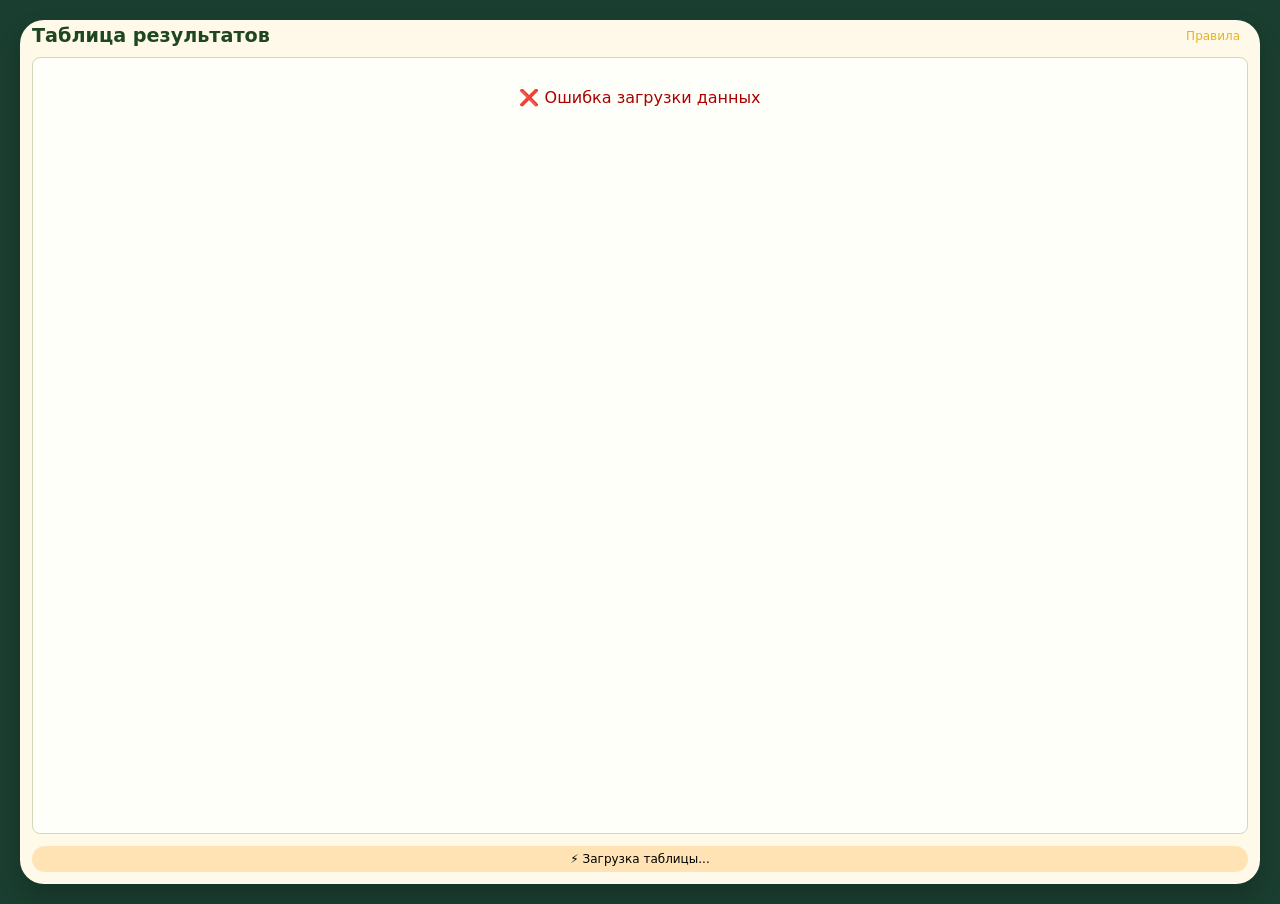
==== commit e07d86a4: "Add files via upload" ====
--- a/index.html
+++ b/index.html
@@ -16,13 +16,14 @@
 
             <div class="sub"></div>
         </div>
-	<div class="index-actions">
-	    <div class="index-actions__row index-actions__buttons">
-	        <a href="#" id="rulesLink" class="btn-rules">Правила</a>
-	        <a href="fill.html" id="fillBtn" class="btn-fill disabled">Сделать прогноз</a>
-	        <a href="battle.html" id="battleBtn" class="btn-battle disabled">Ход борьбы</a>
+	    <div class="index-actions">
+	        <div class="index-actions__row index-actions__buttons">
+	            <a href="#" id="rulesLink" class="btn-rules">Правила</a>
+	            <a href="fill.html" id="fillBtn" class="btn-fill disabled" style="display:none;">Сделать прогноз</a>
+	            <a href="stat.html" id="statBtn" class="btn-stat" style="display:none;">Статистика</a>
+	            <a href="battle.html" id="battleBtn" class="btn-battle disabled" style="display:none;">Ход борьбы</a>
+	        </div>
 	    </div>
-	</div>
     </div>
 
     <div class="table-wrapper" id="table-wrapper">
@@ -44,14 +45,14 @@
             <p><strong>6)</strong> Примеры расчета результата матча:</p>
             <p><em>Пример №1:</em><br>
             - счет, на который поставил участник: 3:0, фактический счет: 2:1<br>
-            - количество ошибок в забитых голах (покомандно): |2-3| + |1-0| = 2<br>
+            - количество ошибок в забитых голах (покомандно): |3-2| + |0-1| = 2<br>
             - бонусные баллы: угадан ИСХОД (победила первая команда), но не угадан СЧЕТ, итого 1 бонусный балл<br>
-            - результат участника: 2-1 = 1</p>
+            - результат участника: 2-1 = <strong>1</strong></p>
             <p><em>Пример №2:</em><br>
             - счет, на который поставил участник: 3:0, фактический счет: 3:0<br>
             - количество ошибок в забитых голах (покомандно): |3-3| + |0-0| = 0<br>
             - бонусные баллы: угадан ИСХОД+СЧЕТ, итого 2 бонусных балла<br>
-            - результат участника: 0-2 = -2</p>
+            - результат участника: 0-2 = <strong>-2</strong></p>
         </div>
     </div>
 </div>
--- a/style.css
+++ b/style.css
@@ -14,12 +14,16 @@
 }
 
 .container {
-    max-width: 1300px;
+    max-width: 100%;
     margin: 0 auto;
     background: #fef9e8;
-    border-radius: 28px;
+    border-radius: 24px;
     padding: 12px;
+    padding-top: 4px;
     box-shadow: 0 12px 24px rgba(0, 0, 0, 0.2);
+    height: 96vh;
+    display: flex;
+    flex-direction: column;
 }
 
 .fill-container {
@@ -42,7 +46,7 @@
     margin: 0 0 15px 0;
 }
 
-.btn-fill, .btn-battle, .btn-back, .btn-submit, .btn-reset, .btn-random, .nav-btn, .btn-rules {
+.btn-fill, .btn-battle, .btn-back, .btn-submit, .btn-reset, .btn-random, .nav-btn, .btn-rules, .btn-stat {
     transition: 0.2s;
     text-decoration: none;
     display: inline-block;
@@ -79,6 +83,10 @@
     transform: translateY(-1px);
 }
 
+.btn-battle.hidden {
+    display: none;
+}
+
 .btn-back {
     background: #8e44ad;
     color: white;
@@ -131,9 +139,9 @@
     display: flex;
     justify-content: space-between;
     align-items: flex-start;
-    margin-bottom: 16px;
+    margin-bottom: 8px;
     flex-wrap: wrap;
-    gap: 12px;
+    gap: 6px;
 }
 
 .fill-header__title h1 {
@@ -143,7 +151,7 @@
 }
 
 .fill-header__title .sub {
-    margin: 4px 0 0 0;
+    margin: 2px 0 0 0;
     font-size: 0.8rem;
     text-align: left;
 }
@@ -172,7 +180,7 @@
     align-items: center;
     flex-wrap: wrap;
     gap: 12px;
-    margin-bottom: 16px;
+    margin-bottom: 8px;
 }
 
 .fill-controls-bar__left {
@@ -208,13 +216,13 @@
     display: flex;
     justify-content: flex-start;
     align-items: center;
-    margin-bottom: 16px;
+    margin-bottom: 8px;
 }
 
 .battle-container .match-selector {
     display: flex;
     align-items: center;
-    gap: 12px;
+    gap: 48px;
     flex-wrap: wrap;
     margin: 0;
 }
@@ -240,12 +248,14 @@
     max-width: 700px;
     margin: 0 auto;
     padding: 12px;
+    padding-top: 4px;
+    padding-bottom: 4px;
 }
 
 .standings-table-wrapper {
     overflow-x: auto;
     background: #fffffa;
-    border-radius: 20px;
+    border-radius: 8px;
     border: 1px solid #cfd9b7;
     margin: 0;
     padding: 0;
@@ -259,8 +269,8 @@
 
 .standings-table th,
 .standings-table td {
-    padding: 10px 8px;
-    border-bottom: 1px solid #9aaa80;
+    padding: 2px 4px;
+    line-height: 1.2;
 }
 
 .standings-table tr:last-child td {
@@ -286,8 +296,8 @@
 
 .progress-container {
     padding: 0;
-    margin-top: 4px;
-    margin-bottom: 6px;
+    margin-top: 2px;
+    margin-bottom: 4px;
 }
 
 .progress-bar-bg {
@@ -309,7 +319,8 @@
     display: flex;
     justify-content: center;
     gap: 12px;
-    margin-top: 8px;
+    margin-top: 4px;
+    margin-bottom: 4px;
     flex-wrap: wrap;
 }
 
@@ -330,19 +341,24 @@
 }
 
 .animate-all-btn {
-    background: #8e44ad;
-    width: 120px;
-}
-
-.animate-all-btn:hover:not(:disabled) {
-    background: #6c3483;
+    background: #2c7840;
+    color: white;
+    width: 100px;
+}
+
+.animate-all-btn:disabled {
+    opacity: 0.5;
+    cursor: not-allowed;
 }
 
 .table-wrapper {
     overflow-x: auto;
-    border-radius: 20px;
+    overflow-y: auto;
+    border-radius: 8px;
     border: 1px solid #cfd9b7;
     background: #fffffa;
+    flex: 1;
+    min-height: 0;
 }
 
 table {
@@ -353,7 +369,7 @@
 }
 
 th {
-    background: #dde8c0 !important;
+    background: #dde8c0;
     position: sticky;
     top: 0;
     z-index: 20;
@@ -361,15 +377,14 @@
 }
 
 .participant-col {
-    background-color: #e0e6e0 !important;
+    background-color: #e0e6e0;
     position: sticky;
     top: 0;
     z-index: 20;
 }
 
 td {
-    padding: 6px 6px;
-    border-bottom: 1px solid #e7edcf;
+    padding: 2px 4px;
     text-align: center;
 }
 
@@ -432,6 +447,7 @@
     padding: 4px;
     border: 1px solid #cddba8;
     border-radius: 10px;
+/*    background-color: transparent; */
 }
 
 .score-input::placeholder {
@@ -488,87 +504,551 @@
     display: none;
 }
 
-#table-wrapper table td:nth-child(n+8),
-#table-wrapper table th:nth-child(n+8) {
-    border-left: 1px solid rgba(0, 0, 0, 0.12);
-}
-
-/* ===== ТЕЛЕФОН — ТОЛЬКО ДЛЯ BATTLE ===== */
+/* ===== BATTLE — ЖИРНЫЙ ШРИФТ ДЛЯ ИМЁН УЧАСТНИКОВ ===== */
+.standings-table td:nth-child(2) span {
+    font-weight: 700 !important;
+}
+
+/* ===== ВЫПУКЛЫЕ ЯЧЕЙКИ УЧАСТНИКОВ С СОХРАНЕНИЕМ ЦВЕТОВ ===== */
+/* Заголовки участников */
+.participant-col {
+    box-shadow: inset -2px -2px 5px rgba(0,0,0,0.1), inset 2px 2px 5px rgba(255,255,255,0.7), 2px 2px 6px rgba(0,0,0,0.1);
+    border-radius: 12px;
+    transition: all 0.2s;
+}
+
+/* Ячейки с прогнозами участников */
+#table-wrapper table td:nth-child(n+9) {
+    box-shadow: inset -1px -1px 3px rgba(0,0,0,0.08), inset 1px 1px 3px rgba(255,255,255,0.5);
+    border-radius: 8px;
+}
+
+/* ===== BATTLE: ВЫПУКЛЫЕ ЯЧЕЙКИ УЧАСТНИКОВ ===== */
+.standings-table td:nth-child(2) > div {
+    /* Не переопределяем background-color, чтобы не сломать цветные фоны */
+    box-shadow: inset -3px -3px 6px rgba(0,0,0,0.15), inset 3px 3px 6px rgba(255,255,255,0.6), 4px 4px 8px rgba(0,0,0,0.15);
+    border-radius: 16px;
+    transition: all 0.2s ease;
+    min-height: 28px;
+}
+
+/* Добавляем лёгкий градиент поверх, но не заменяя цвет */
+.standings-table td:nth-child(2) > div::before {
+    content: '';
+    position: absolute;
+    top: 0;
+    left: 0;
+    right: 0;
+    bottom: 0;
+    border-radius: 16px;
+    background: linear-gradient(145deg, rgba(255,255,255,0.3), rgba(0,0,0,0.05));
+    pointer-events: none;
+    z-index: 0;
+}
+
+/* Текст поверх эффекта */
+.standings-table td:nth-child(2) span {
+    position: relative;
+    z-index: 1;
+}
+
+/* ===== BATTLE: 3D-ЭФФЕКТ ДЛЯ ЯЧЕЕК "МЕСТО" (БЕЗ ИЗМЕНЕНИЯ ФОНА) ===== */
+.standings-table td:nth-child(1) {
+    box-shadow: inset -2px -2px 5px rgba(0,0,0,0.08), inset 2px 2px 5px rgba(255,255,255,0.7), 2px 2px 4px rgba(0,0,0,0.1);
+    border-radius: 12px;
+}
+
+.standings-cell-3d {
+    box-shadow: inset -2px -2px 5px rgba(0,0,0,0.1), inset 2px 2px 5px rgba(255,255,255,0.6), 2px 2px 6px rgba(0,0,0,0.1);
+    background: inherit;
+    line-height: 1.2;
+}
+
+/* ===== 3D-ЭФФЕКТ ДЛЯ ЯЧЕЕК "РЕЗУЛЬТАТ" НА INDEX ===== */
+.result-cell {
+    box-shadow: inset -2px -2px 5px rgba(0,0,0,0.1), inset 2px 2px 5px rgba(255,255,255,0.7), 2px 2px 4px rgba(0,0,0,0.1);
+    border-radius: 10px;
+}
+
+/* ===== BATTLE: ПУЛЬСАЦИЯ ЦИФРЫ УГАДАВШИХ СЧЁТ ===== */
+@keyframes pulse-bullseye {
+    0% {
+        color: #1e4620;
+        transform: scale(1);
+    }
+    50% {
+        color: #e63946;
+        transform: scale(1.5);
+    }
+    100% {
+        color: #1e4620;
+        transform: scale(1);
+    }
+}
+
+.pulse-bullseye {
+    animation: pulse-bullseye 1s ease-in-out infinite;
+    display: inline-block;
+}
+
+
+/* ===== INDEX: ПУЛЬСАЦИЯ ФОНА ЯЧЕЙКИ УГАДАВШИХ СЧЁТ ===== */
+@keyframes pulse-bullseye-index {
+    0% {
+        background-color: transparent;
+    }
+    50% {
+        background-color: #aed581;
+    }
+    100% {
+        background-color: transparent;
+    }
+}
+
+.pulse-bullseye-index {
+    animation: pulse-bullseye-index 2s ease-in-out infinite;
+    border-radius: 8px;
+}
+
+/* ===== INDEX: ПУЛЬСАЦИЯ ЯЧЕЙКИ РЕЗУЛЬТАТА, КОГДА МАТЧ НАЧАЛСЯ, НО СЧЁТА ЕЩЁ НЕТ ===== */
+@keyframes pulse-result-missed {
+    0% {
+        background-color: transparent;
+    }
+    50% {
+        background-color: #B7E2FA;
+    }
+    100% {
+        background-color: transparent;
+    }
+}
+
+.pulse-result-missed {
+    animation: pulse-result-missed 1.5s ease-in-out infinite !important;
+    font-weight: bold;
+}
+
+/* ===== INDEX: ПОДСВЕТКА КОЛОНКИ ВЫБРАННОГО УЧАСТНИКА ===== */
+#table-wrapper table th.selected-col,
+#table-wrapper table td.selected-col {
+    background-color: rgba(230, 180, 34, 0.2);
+}
+
+/* Верхняя рамка с закруглением у заголовка */
+#table-wrapper table th.selected-col {
+    box-shadow: inset 0 0 0 1px #e6b422, 0 1px 0 0 #e6b422;
+    border-top-left-radius: 16px !important;
+    border-top-right-radius: 16px !important;
+}
+
+/* Левая и правая границы для всех ячеек колонки */
+#table-wrapper table td.selected-col {
+    box-shadow: inset 1px 0 0 0 #e6b422, inset -1px 0 0 0 #e6b422;
+}
+
+/* Нижняя рамка с закруглением у последней ячейки */
+#table-wrapper table tr:last-child td.selected-col {
+    box-shadow: inset 1px 0 0 0 #e6b422, inset -1px 0 0 0 #e6b422, inset 0 -1px 0 0 #e6b422;
+    border-bottom-left-radius: 16px !important;
+    border-bottom-right-radius: 16px !important;
+}
+
+/* Убираем нижнюю рамку у всех, кроме последней */
+#table-wrapper table td.selected-col {
+    box-shadow: inset 1px 0 0 0 #e6b422, inset -1px 0 0 0 #e6b422, inset 0 -1px 0 0 #e6b422;
+}
+
+#table-wrapper table tr:last-child td.selected-col {
+    box-shadow: inset 1px 0 0 0 #e6b422, inset -1px 0 0 0 #e6b422;
+}
+
+/* ===== INDEX: ПОДСВЕТКА СТРОКИ ВЫБРАННОГО МАТЧА ===== */
+#table-wrapper table tr.selected-match-row td {
+    background-color: rgba(230, 180, 34, 0.2);
+}
+
+/* Верхняя рамка с закруглением у первой ячейки строки */
+#table-wrapper table tr.selected-match-row td:first-child {
+    border-top-left-radius: 16px !important;
+    border-bottom-left-radius: 16px !important;
+    box-shadow: inset 0 0 0 1px #e6b422, -1px 0 0 0 #e6b422;
+}
+
+/* Нижняя и верхняя границы для всех ячеек строки */
+#table-wrapper table tr.selected-match-row td {
+    box-shadow: inset 0 -1px 0 0 #e6b422, inset 0 1px 0 0 #e6b422;
+}
+
+/* Правая рамка с закруглением у последней ячейки строки */
+#table-wrapper table tr.selected-match-row td:last-child {
+    border-top-right-radius: 16px !important;
+    border-bottom-right-radius: 16px !important;
+    box-shadow: inset 0 0 0 1px #e6b422, 1px 0 0 0 #e6b422;
+}
+
+/* Убираем двойные рамки между строками */
+#table-wrapper table tr.selected-match-row + tr.selected-match-row td {
+    box-shadow: inset 0 1px 0 0 #e6b422;
+}
+
+/* ===== BATTLE: ПОДСВЕТКА СТРОКИ ВЫБРАННОГО УЧАСТНИКА ===== */
+.standings-table tr.selected-battle-row {
+    outline: 3px solid #e6b422;
+    outline-offset: -1px;
+    background-color: rgba(230, 180, 34, 0.15) !important;
+    border-radius: 12px;
+}
+
+.standings-table tr.selected-battle-row td:first-child {
+    border-top-left-radius: 12px;
+    border-bottom-left-radius: 12px;
+}
+
+.standings-table tr.selected-battle-row td:last-child {
+    border-top-right-radius: 12px;
+    border-bottom-right-radius: 12px;
+}
+
+/* ===== BATTLE: запретить выделение текста при клике ===== */
+.standings-table td:nth-child(2) {
+    user-select: none;
+    -webkit-tap-highlight-color: rgba(230, 180, 34, 0.3);
+}
+
+/* ===== АНИМАЦИЯ МИКРОФОНА ===== */
+@keyframes pulse {
+    0% { opacity: 1; }
+    50% { opacity: 0.3; }
+    100% { opacity: 1; }
+}
+
+.admin-icon {
+    display: inline-block;
+    transition: all 0.3s ease;
+    padding: 0;
+    border-radius: 0;
+    background: transparent !important;
+}
+
+.admin-icon:hover {
+    background: transparent !important;
+}
+
+/* ===== АКТИВНЫЙ ВВОД С КЛАВИАТУРЫ ===== */
+@keyframes pulse-keyboard {
+    0% { background-color: #fff3cd; }
+    50% { background-color: #ffc107; }
+    100% { background-color: #fff3cd; }
+}
+
+.input-active-keyboard {
+    animation: pulse-keyboard 0.8s ease-in-out infinite !important;
+}
+
+/* ===== АКТИВНЫЙ ВВОД С МИКРОФОНА ===== */
+@keyframes pulse-microphone {
+    0% { background-color: #fce4ec; }
+    50% { background-color: #f06292; }
+    100% { background-color: #fce4ec; }
+}
+
+.input-active-microphone {
+    animation: pulse-microphone 0.8s ease-in-out infinite !important;
+}
+
+/* Увеличение шрифта в активной ячейке */
+.input-active-keyboard,
+.input-active-microphone {
+    font-size: 1.3rem !important;
+}
+
+/* ===== INDEX: ПЕРЕОПРЕДЕЛЕНИЕ ФОНА ДЛЯ ПУЛЬСАЦИИ ===== */
+#table-wrapper .input-active-keyboard {
+    background-color: #fff3cd !important;
+    animation: pulse-keyboard 0.8s ease-in-out infinite !important;
+}
+
+#table-wrapper .input-active-microphone {
+    background-color: #fce4ec !important;
+    animation: pulse-microphone 0.8s ease-in-out infinite !important;
+}
+
+/* ===== FILL: СОСТОЯНИЯ ЯЧЕЕК ПРОГНОЗОВ ===== */
+.score-input-empty {
+    background-color: #FFFFFF;
+    border-color: #cddba8;
+}
+
+.score-input-filled {
+    background-color: #8ba88a;
+    border-color: #2c7840;
+    color: white;
+    font-weight: bold;
+}
+
+/* ===== СТРАНИЦА СТАТИСТИКИ ===== */
+.stat-container {
+    max-width: 980px;
+}
+
+.stat-subtitle {
+    font-size: 0.85rem;
+    color: #666;
+    margin: 0 0 4px 0;
+    text-align: left;
+    flex-shrink: 0;
+}
+
+.stat-tabs {
+    display: flex;
+    gap: 0;
+    margin: 4px 0 12px 0;
+    border-bottom: 2px solid #dde8c0;
+    flex-shrink: 0;
+}
+
+.stat-tab {
+    padding: 8px 24px;
+    cursor: pointer;
+    font-size: 0.9rem;
+    font-weight: 500;
+    color: #2c5a2a;
+    background: transparent;
+    border: none;
+    border-bottom: 3px solid transparent;
+    transition: 0.2s;
+    margin-bottom: -2px;
+}
+
+.stat-tab:hover {
+    background: #e9e6cf;
+}
+
+.stat-tab.active {
+    border-bottom-color: #2c7840;
+    color: #1e4620;
+    font-weight: 600;
+}
+
+#statContent {
+    flex: 1;
+    min-height: 0;
+    display: flex;
+    flex-direction: column;
+}
+
+.stat-tab-content {
+    display: none;
+    padding: 12px 0;
+    flex: 1;
+    overflow-y: auto;
+    min-height: 0;
+}
+
+.stat-tab-content.active {
+    display: block;
+}
+
+.stat-nomination {
+    background: #f8f7f0;
+    border-radius: 12px;
+    padding: 14px 18px;
+    margin-bottom: 14px;
+    border-left: 4px solid #8ba88a;
+}
+
+.stat-nomination h3 {
+    margin: 0 0 3px 0;
+    color: #1e4620;
+    font-size: 1rem;
+}
+
+.stat-nomination .explanation {
+    font-size: 0.78rem;
+    color: #888;
+    margin: 0 0 6px 0;
+    font-style: italic;
+}
+
+.stat-nomination .winners {
+    font-size: 0.92rem;
+    font-weight: 500;
+    color: #1e4620;
+    word-wrap: break-word;
+}
+
+.stat-nomination .winners strong {
+    color: #2c7840;
+}
+
+.stat-nomination .value {
+    font-size: 0.82rem;
+    color: #666;
+    margin-top: 2px;
+}
+
+.stat-nomination .value strong {
+    color: #2c5a2a;
+}
+
+.stat-nomination-empty {
+    color: #999;
+    font-style: italic;
+    padding: 20px;
+    text-align: center;
+}
+
+.stat-nomination .winners,
+.stat-nomination .value {
+    padding-left: 20px;
+}
+
+/* ===== КНОПКИ Статистика ====== */
+.btn-stat {
+    background: #1abc9c;  /* бирюзовый */
+    color: white;
+}
+
+.btn-stat:hover {
+    background: #16a085;
+    transform: translateY(-1px);
+}
+
+.btn-stat.active {
+    background: #1abc9c !important;
+}
+
+.btn-stat.active:hover {
+    background: #16a085 !important;
+    transform: translateY(-1px);
+}
+/* ####################################################################################################### */
+/* ####################################### БЛОК ДЛЯ ТЕЛЕФОНА ############################################ */
+/* ####################################################################################################### */
+
 @media (max-width: 768px) {
+    /* ===== BATTLE: НАСТРОЙКИ ЭЛЕМЕНТОВ СТРАНИЦЫ ===== */
     .btn-back {
         padding: 4px 10px !important;
-        font-size: 12px !important;
+        font-size: 12px;
     }
     
     .nav-btn {
         padding: 5px 0 !important;
-        font-size: 12px !important;
+        font-size: 12px;
         min-width: 70px !important;
     }
     
+    /* ===== BATTLE: НАСТРОЙКИ ПОКАЗА ТАБЛИЦЫ ===== */
     .standings-table-wrapper {
-        overflow-x: scroll !important;
-        -webkit-overflow-scrolling: touch !important;
-        border-radius: 20px !important;
-        margin: 0 !important;
-        padding: 0 !important;
+	width: 100% !important; 
     }
     
-    .standings-table {
-        min-width: 370px !important;
-        width: 370px !important;
-    }
-    
-    /* Участник — ширина 70px */
+    /* ===== BATTLE: КОЛОНКА УЧАСТНИК — ширина 90px */
     .standings-table th:nth-child(2),
     .standings-table td:nth-child(2) {
-        width: 70px !important;
-        min-width: 70px !important;
-        max-width: 70px !important;
+        width: 90px !important;
+        min-width: 90px !important;
+        max-width: 90px !important;
     }
     
+    /* ===== BATTLE: НАСТРОЙКА ИМЕН УЧАСТНИКОВ В ТАБЛИЦЕ ===== */
     .standings-table td:nth-child(2) span {
-        font-size: 10px !important;
-        padding: 4px 2px !important;
-        white-space: nowrap !important;
-        overflow: hidden !important;
-        text-overflow: ellipsis !important;
+        font-size: 10px; 			/* уменьшить шрифт */
+        padding: 4px 2px;			/* ужать отступы */
+        white-space: nowrap;		/* зпретить перенос строки */
+        overflow: hidden;			/* обрезка всего, что не помещается в ширину ячейки */
+        text-overflow: ellipsis;		/* ... вместо обрезанного текста */
     }
     
-    /* Расстояние между Ошибка и Сумма ошибок — 2px */
+    /* ===== BATTLE: УМЕНЬШЕНИЕ РАССТОЯНИЯ МЕЖДУ КОЛОНКАМИ ОШИБКА И СУММА ОШИБОК ===== */
     .standings-table th:nth-child(5),
     .standings-table td:nth-child(5) {
-        padding-left: 2px !important;
-    }
-}
-
+        padding-left: 1px !important;
+    }
+}
+
+/* ===== INDEX: ПРОКРУТКА ЗАГОЛОВКА ГОРИЗОНТАЛЬНО ===== */
 @media (max-width: 768px) {
     .fill-header:has(.index-actions) .fill-header__title h1 {
-        white-space: nowrap;
-        overflow-x: auto;
-        -webkit-overflow-scrolling: touch;
-    }
-}
-
-/* ===== INDEX — ПРИЖАТЬ БЛОК С ПРАВИЛАМИ И КНОПКАМИ ВПРАВО ===== */
+        white-space: nowrap;					/* зпретить перенос строки */
+        overflow-x: auto;						/* включает горизонтальную прокрутку, если заголовок шире контейнера */
+        -webkit-overflow-scrolling: touch;		/* делает прокрутку плавной, с инерцией */
+    }
+}
+
+/* ===== INDEX: ПРИЖАТЬ БЛОК С ПРАВИЛАМИ И КНОПКАМИ ВПРАВО ===== */
 @media (max-width: 768px) {
     .index-actions {
-        align-items: flex-end !important;
-        width: 100% !important;
+        width: 100%;
     }
     
     .index-actions__row {
-        justify-content: flex-end !important;
-        width: 100% !important;
+        width: 100%;
     }
     
     .index-actions__buttons {
-        justify-content: flex-end !important;
-        width: 100% !important;
-    }
-}
-
-/* ===== BATTLE — ЖИРНЫЙ ШРИФТ ДЛЯ ИМЁН УЧАСТНИКОВ ===== */
-.standings-table td:nth-child(2) span {
-    font-weight: 700 !important;
+        justify-content: flex-end;
+        width: 100%;
+    }
+}
+
+/* ===== BATTLE: УМЕНЬШЕНИЕ ВЫСОТЫ СТРОК ТАБЛИЦЫ ===== */
+@media (max-width: 768px) {
+    .battle-container .standings-table td {
+        padding: 1px 2px !important;  	/* уменьшаем отступы ячеек */
+        line-height: 1.0 !important;   	/* уменьшаем высоту строки */
+    }
+
+    .battle-container .standings-table td:nth-child(2) span {
+        padding: 1px 2px !important;
+    } 
+}
+
+/* ===== ДЛЯ ВСЕХ СТРАНИЦ: ОДИНАКОВЫЕ ОТСТУПЫ МЕЖДУ БЛОКАМИ ВВЕРХУ, НАД ТАБЛИЦАМИ ===== */
+@media (max-width: 768px) {
+    .container {
+        padding: 8px;
+    }
+
+    .fill-header {
+        margin-bottom: 4px !important;
+        gap: 4px !important;
+    }
+    
+    .fill-header__title .sub {
+        margin-top: 0 !important;
+    }
+    
+    .battle-selector-bar,
+    .fill-controls-bar {
+        margin-bottom: 4px !important;
+    }    
+}
+
+/* ===== ЧТОБЫ СТРАНИЦА ОТКРЫВАЛАСЬ ПРИЖАТОЙ КВЕРХУ БРАУЗЕРА НА ТЕЛЕФОНЕ ===== */
+@media (max-width: 768px) {
+    body {
+        padding-top: 0;
+    }
+    
+    .container {
+        margin-top: 0;
+    }
+}
+
+/* ===== BATTLE: ПЕРЕОПРЕДЕЛИТЬ ОТСТУП ПОЛЯ СЧЕТА ОТ ПОЛЯ ВЫБОРА МАТЧА (ОН - БОЛЬШОЙ НА КОМПЕ РАДИ ВЫРАВНИВАНИЯ С КОЛОНКОЙ ПРОГНОЗ) ===== */
+@media (max-width: 768px) {
+    .battle-container .match-selector {
+        gap: 12px;
+    }
+}
+
+/* ===== BATTLE: ПОЛЕ ВЫБОРА МАТЧА - УМЕНЬШЕНИЕ ШРИФТА И ВЫСОТЫ ПОЛЯ ===== */
+@media (max-width: 768px) {
+    .battle-container .match-selector select {
+        font-size: 14px;
+        padding: 2px 8px;
+        line-height: 1.2;
+    }
 }
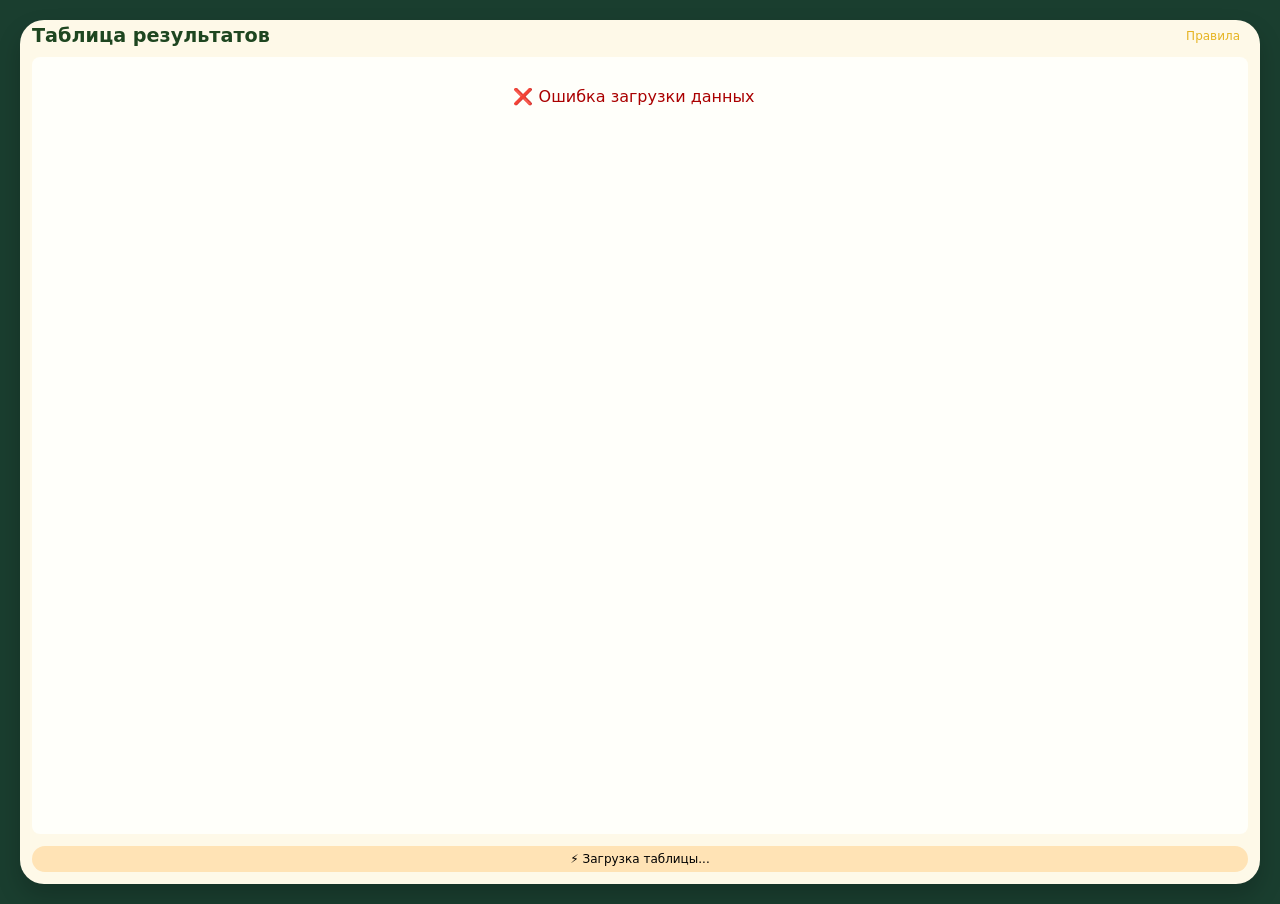
==== commit 492ae4ad: "Add files via upload" ====
--- a/index.html
+++ b/index.html
@@ -22,6 +22,7 @@
 	            <a href="fill.html" id="fillBtn" class="btn-fill disabled" style="display:none;">Сделать прогноз</a>
 	            <a href="stat.html" id="statBtn" class="btn-stat" style="display:none;">Статистика</a>
 	            <a href="battle.html" id="battleBtn" class="btn-battle disabled" style="display:none;">Ход борьбы</a>
+		    <button id="fantasyBtn" class="btn-fantasy" style="display:none;">А если...</button>
 	        </div>
 	    </div>
     </div>
--- a/style.css
+++ b/style.css
@@ -1,3 +1,22 @@
+/* ####################################################################################################### */
+/* ####################################### ПЕРЕМЕННЫЕ ################################################### */
+/* ####################################################################################################### */
+
+:root {
+    --color-bg-main: #fef9e8;        			/* базовый цвет (фон контейнера и др. элементов) */
+    --color-bg-table: #fffffa;       			/* фон таблиц на index и battle */
+    --color-bg-row-light: #ffffff;   			/* фон светлой строки таблицы index */
+    --color-bg-row-dark: #f0f0e8;    		/* фон темной строки таблицы index */
+    --color-bg-success: #c8e6c9;     		/* фон угаданного прогноза */
+    --color-select: #e6b422;         			/* акцентный желтый (выделение, рамки) */
+    --color-primary: #1e4620;        			/* основной текст (заголовки, текст) - зеленый */
+    --color-secondary: #2c5a2a;      		/* вторичный текст (подзаголовки) - зеленый */
+}
+
+/* ####################################################################################################### */
+/* ####################################### ОБЩИЕ КЛАССЫ ################################################ */
+/* ####################################################################################################### */
+
 * {
     box-sizing: border-box;
 }
@@ -16,7 +35,7 @@
 .container {
     max-width: 100%;
     margin: 0 auto;
-    background: #fef9e8;
+    background: var(--color-bg-main);
     border-radius: 24px;
     padding: 12px;
     padding-top: 4px;
@@ -32,18 +51,39 @@
 
 h1 {
     margin: 0;
-    color: #1e4620;
+    color: var(--color-primary);
     font-size: 1.6rem;
     text-align: center;
 }
 
 .sub {
     font-size: 0.8rem;
-    color: #2c5a2a;
+    color: var(--color-secondary);
     text-align: center;
     border-left: none;
     padding-left: 0;
     margin: 0 0 15px 0;
+}
+
+.fill-header {
+    display: flex;
+    justify-content: space-between;
+    align-items: flex-start;
+    margin-bottom: 8px;
+    flex-wrap: wrap;
+    gap: 6px;
+}
+
+.fill-header__title h1 {
+    margin: 0;
+    font-size: 1.2rem;
+    text-align: left;
+}
+
+.fill-header__title .sub {
+    margin: 2px 0 0 0;
+    font-size: 0.8rem;
+    text-align: left;
 }
 
 .btn-fill, .btn-battle, .btn-back, .btn-submit, .btn-reset, .btn-random, .nav-btn, .btn-rules, .btn-stat {
@@ -72,6 +112,7 @@
 .btn-battle {
     background: #7f8c8d;
     color: white;
+    white-space: nowrap;
 }
 
 .btn-battle.active {
@@ -119,7 +160,7 @@
 
 .btn-rules {
     background: none;
-    color: #e6b422;
+    color: var(--color-select);
     padding: 4px 8px;
 }
 
@@ -128,33 +169,147 @@
     text-decoration: underline;
 }
 
-.btn-fill.disabled, .btn-battle.disabled, .btn-submit:disabled, .btn-reset:disabled, .btn-random:disabled {
-    opacity: 0.5;
-    cursor: not-allowed;
-    pointer-events: none;
-    transform: none;
-}
-
-.fill-header {
-    display: flex;
-    justify-content: space-between;
-    align-items: flex-start;
-    margin-bottom: 8px;
-    flex-wrap: wrap;
-    gap: 6px;
-}
-
-.fill-header__title h1 {
-    margin: 0;
-    font-size: 1.2rem;
+.btn-fantasy {
+    padding: 4px 12px;
+    font-size: 0.75rem;
+    line-height: 1.4;
+    white-space: nowrap;
+    border: none;
+    border-radius: 20px;
+    cursor: pointer;
+    color: #333;
+    transition: background 0.2s;
+} 
+
+.btn-fantasy:hover {
+    transform: translateY(-1px);
+    filter: brightness(0.95);
+}
+
+/* ===== КНОПКА Статистика ====== */
+.btn-stat {
+    background: #1abc9c;  /* бирюзовый */
+    color: white;
+}
+
+.btn-stat:hover {
+    background: #16a085;
+    transform: translateY(-1px);
+}
+
+.btn-stat.active {
+    background: #1abc9c !important;
+}
+
+.btn-stat.active:hover {
+    background: #16a085 !important;
+    transform: translateY(-1px);
+}
+
+/* ===== INDEX: КНОПКА ФЭНТЕЗИ ===== */
+.fantasy-inactive {
+    background: #ffb6c1;
+}
+
+.fantasy-active {
+    background: #ff8a9e;
+}
+
+
+.status-msg {
+    background: #ffe3b5;
+    padding: 6px 12px;
+    border-radius: 30px;
+    margin-top: 12px;
+    font-size: 0.75rem;
+    text-align: center;
+}
+
+.status-msg.error {
+    background: #ffe0e0;
+    color: #c00;
+}
+
+.loading-overlay {
+    text-align: center;
+    padding: 30px;
+    font-size: 1rem;
+    color: var(--color-primary);
+}
+
+.table-wrapper {
+    overflow-x: auto;
+    overflow-y: auto;
+    border-radius: 8px;
+    background: var(--color-bg-table);
+    flex: 1;
+    min-height: 0;
+    padding-bottom: 12px;
+    padding-right: 12px;
+}
+
+table {
+    width: 100%;
+    border-collapse: collapse;
+    font-size: 12px;
+    white-space: nowrap;
+}
+
+th {
+    background: var(--color-bg-main); /* цвет такой же, как и у фона контейнера с таблицей, что делает как будто прозрачным заголовок */
+    position: sticky;
+    top: 0;
+    z-index: 20;
+/*    box-shadow: inset 0 -2px 0 #c5d6a5; */
+}
+
+thead {
+    background: var(--color-bg-main);
+    position: sticky;
+    top: 0;
+    z-index: 25;
+}
+
+td {
+    padding: 2px 4px;
+    text-align: center;
+}
+
+.group-badge {
+    background: #d0dfb0;
+    padding: 2px 8px;
+    border-radius: 20px;
+    font-size: 0.7rem;
+    display: inline-block;
+}
+
+.team-name {
+    font-weight: 500;
+    white-space: nowrap;
+}
+
+td:nth-child(5), th:nth-child(5) {
+    text-align: right;
+    padding-right: 10px;
+}
+td:nth-child(7), th:nth-child(7) {
     text-align: left;
-}
-
-.fill-header__title .sub {
-    margin: 2px 0 0 0;
-    font-size: 0.8rem;
-    text-align: left;
-}
+    padding-left: 10px;
+}
+
+th:nth-child(1), td:nth-child(1) { width: 40px; }
+th:nth-child(2), td:nth-child(2) { width: 65px; }
+th:nth-child(3), td:nth-child(3) { width: 55px; }
+th:nth-child(4), td:nth-child(4) { width: 45px; }
+th:nth-child(5), td:nth-child(5) { width: 120px; }
+th:nth-child(6), td:nth-child(6) { width: 12px; }
+th:nth-child(7), td:nth-child(7) { width: 120px; }
+th:nth-child(8), td:nth-child(8) { width: 70px; }
+
+
+/* ####################################################################################################### */
+/* ####################################### страница INDEX ################################################# */
+/* ####################################################################################################### */
 
 .index-actions {
     display: flex;
@@ -174,87 +329,609 @@
     gap: 8px;
 }
 
-.fill-controls-bar {
-    display: flex;
-    justify-content: space-between;
+/* ===== INDEX: ЗАБЛЮРЕННЫЙ ПРОГНОЗ ===== */
+.prediction-hidden {
+    filter: blur(1px);
+}
+
+.progress-container {
+    padding: 0;
+    margin-top: 2px;
+    margin-bottom: 4px;
+}
+
+.progress-bar-bg {
+    background: #e9e6cf;
+    border-radius: 10px;
+    height: 12px;
+    overflow: hidden;
+}
+
+.progress-bar-fill {
+    width: 0%;
+    background: #2c7840;
+    height: 100%;
+    border-radius: 10px;
+    transition: width 0.3s ease;
+}
+
+.nav-buttons {
+    display: flex;
+    justify-content: center;
+    gap: 12px;
+    margin-top: 4px;
+    margin-bottom: 4px;
+    flex-wrap: wrap;
+}
+
+.nav-btn {
+    background: #2c7840;
+    color: white;
+    min-width: 100px;
+}
+
+.nav-btn:disabled {
+    opacity: 0.5;
+    cursor: not-allowed;
+}
+
+.nav-btn:hover:not(:disabled) {
+    background: #1e5a30;
+    transform: translateY(-1px);
+}
+
+.animate-all-btn {
+    background: #2c7840;
+    color: white;
+    width: 100px;
+}
+
+.animate-all-btn:disabled {
+    opacity: 0.5;
+    cursor: not-allowed;
+}
+
+/* ===== ЗАКРУГЛЕНИЕ ЗАГОЛОВКА "ГОСТИ" ===== */
+#table-wrapper table thead th:nth-child(7) {
+    border-top-right-radius: 12px;
+}
+
+.result-header-cell {
+    border-top-right-radius: 12px;
+    border-top-left-radius: 12px;
+}
+
+/* ===== ВЫПУКЛЫЕ ЯЧЕЙКИ ЗАГОЛОВКОВ С ИМЕНАМИ УЧАСТНИКОВ ===== */
+.participant-col {
+    background-color: #e0e6e0;
+    position: sticky;
+    box-shadow: inset -2px -2px 5px rgba(0,0,0,0.1), inset 2px 2px 5px rgba(255,255,255,0.7), 2px 2px 6px rgba(0,0,0,0.1);
+    border-radius: 12px;
+    transition: all 0.2s;
+}
+
+.fill-table th, .fill-table td {
+    padding: 6px 2px;
+}
+.fill-table th:nth-child(1), .fill-table td:nth-child(1) { width: 35px; }
+.fill-table th:nth-child(2), .fill-table td:nth-child(2) { width: 50px; }
+.fill-table th:nth-child(3), .fill-table td:nth-child(3) { width: 45px; }
+.fill-table th:nth-child(4), .fill-table td:nth-child(4) { width: 40px; }
+.fill-table th:nth-child(5), .fill-table td:nth-child(5) { width: 85px; text-align: right; }
+.fill-table th:nth-child(6), .fill-table td:nth-child(6) { width: 12px; }
+.fill-table th:nth-child(7), .fill-table td:nth-child(7) { width: 85px; text-align: left; }
+.fill-table th:nth-child(8), .fill-table td:nth-child(8) { width: 65px; }
+
+.result-cell {
+    font-weight: 500;
+    text-align: center;
+}
+
+.score-input {
+    width: 55px;
+    text-align: center;
+    font-family: monospace;
+    padding: 4px;
+    border: 1px solid #cddba8;
+    border-radius: 10px;
+}
+
+.score-input::placeholder {
+    color: #bbb;
+    font-size: 0.65rem;
+}
+
+/* ===== ЗАКРУГЛЕНИЕ ЯЧЕЙКИ "№" (СЛЕВА) ===== */
+.match-id-cell {
+    border-top-left-radius: 10px;
+    border-bottom-left-radius: 10px;
+}
+
+/* ===== ЗАКРУГЛЕНИЕ ЯЧЕЙКИ "ГОСТИ" (СПРАВА) ===== */
+.guest-team-cell {
+    border-top-right-radius: 10px;
+    border-bottom-right-radius: 10px;
+}
+
+/* ===== ФОН ЯЧЕЕК С МАТЧАМИ И ПРОГНОЗАМИ ===== */
+.row-light td {
+    background-color: var(--color-bg-row-light); /* светлая строка */
+}
+
+.row-dark td {
+    background-color: var(--color-bg-row-dark); /* строка потемнее */
+}
+
+/* ===== ЯЧЕЙКИ С УГАДАННЫМИ ПРОГНОЗАМИ ===== */
+.bullseye-static {
+    background-color: var(--color-bg-success) !important;  
+    border-radius: 12px;
+}
+
+.progress-bar-writing {
+    margin-top: 12px;
+    background: #d9e6b3;
+    border-radius: 30px;
+    height: 20px;
+    overflow: hidden;
+    width: 100%;
+}
+
+.progress-fill {
+    background: #2c7840;
+    height: 100%;
+    width: 0%;
+    transition: width 0.3s;
+    border-radius: 30px;
+}
+
+.progress-text-writing {
+    font-size: 0.75rem;
+    text-align: center;
+    margin-top: 4px;
+    color: var(--color-primary);
+}
+
+
+/* ===== INDEX: НАСТРОЙКИ ЯЧЕЕК (ВАЖЕН ПОРЯДОК СЛЕДОВАНИЯ!) ===== */
+
+/* Если ячейка одновременно выделена и по СТРОКЕ, и по КОЛОНКЕ */
+#table-wrapper table td.selected-match-cell.selected-col {
+    box-shadow: 
+        inset 2px 0 0 0 var(--color-select), 
+        inset -2px 0 0 0 var(--color-select),
+        inset 0 2px 0 0 var(--color-select), 
+        inset 0 -2px 0 0 var(--color-select);
+}
+
+/* Ячейки выделенной строки поднять над остальными ячейками таблицы, */ 
+/* чтобы рамка (box-shadow) отображалась поверх фона соседних ячеек */
+#table-wrapper table td.selected-match-cell {
+    position: relative;
+    z-index: 1;
+}
+
+/* 1-я ячейка: границы только слева, сверху и снизу */
+#table-wrapper table td.selected-match-cell:first-child {
+    box-shadow: inset 2px 0 0 0 var(--color-select), inset 0 2px 0 0 var(--color-select), inset 0 -2px 0 0 var(--color-select) !important;
+    border-top-left-radius: 12px !important;
+    border-bottom-left-radius: 12px !important;
+}
+
+/* последняя ячейка: границы только справа, сверху и снизу */
+#table-wrapper table td.selected-match-cell:last-child {
+    box-shadow: inset -2px 0 0 0 var(--color-select), inset 0 2px 0 0 var(--color-select), inset 0 -2px 0 0 var(--color-select) !important;
+    border-top-right-radius: 12px !important;
+    border-bottom-right-radius: 12px !important;
+}
+
+/* Ячейки 2-предпоследняя: только верхняя и нижняя границы (без левой и правой) */
+#table-wrapper table td.selected-match-cell:not(:first-child):not(:last-child) {
+    box-shadow: inset 0 2px 0 0 var(--color-select), inset 0 -2px 0 0 var(--color-select) !important;
+}
+
+/* Ячейки с прогнозами участников */
+#table-wrapper table td:nth-child(n+9) {
+    box-shadow: inset -1px -1px 3px rgba(0,0,0,0.08), inset 1px 1px 3px rgba(255,255,255,0.5);
+    border-radius: 8px;
+}
+
+/* Подсветка СТРОКИ выбранного матча */
+#table-wrapper table tr.selected-match-row {
+    outline: 2px solid var(--color-select);
+    outline-offset: -1px;
+    background-color: rgba(230, 180, 34, 0.15) !important;
+    border-radius: 12px;
+}
+
+/* Убираем двойные рамки между строками */
+#table-wrapper table tr.selected-match-row + tr.selected-match-row td {
+    box-shadow: inset 0 1px 0 0 var(--color-select);
+}
+
+/* В выделенной КОЛОНКЕ границы - только слева и справа ===== */
+#table-wrapper table td.selected-col,
+#table-wrapper table th.selected-col {
+    box-shadow: inset 2px 0 0 0 var(--color-select), inset -2px 0 0 0 var(--color-select);
+}
+
+
+/* ===== INDEX: ЭФФЕКТ СКАНИРОВАНИЯ ТАБЛИЦЫ В РЕЖИМЕ ФЭНТЕЗИ ===== */
+@keyframes scan {
+    0% { background-position: 200% 0; }
+    100% { background-position: -200% 0; } 
+}
+
+.fantasy-scan .row-light,
+.fantasy-scan .row-dark {
+    position: relative;
+    overflow: hidden;
+}
+
+.fantasy-scan .row-light::after,
+.fantasy-scan .row-dark::after {
+    content: '';
+    position: absolute;
+    top: 0;
+    left: 0;
+    width: 100%;
+    height: 100%;
+    background: linear-gradient(90deg, 
+        rgba(255, 182, 193, 0.15) 0%,
+        rgba(255, 182, 193, 0.15) 20%,
+        rgba(255, 182, 193, 0.15) 35%,
+        rgba(255, 255, 255, 0.05) 45%,
+        rgba(255, 255, 255, 0.2) 48%,
+        rgba(255, 255, 255, 0.4) 50%,
+        rgba(255, 255, 255, 0.2) 52%,
+        rgba(255, 255, 255, 0.05) 55%,
+        rgba(255, 182, 193, 0.15) 65%,
+        rgba(255, 182, 193, 0.15) 80%,
+        rgba(255, 182, 193, 0.15) 100%
+    );
+    background-size: 400% 100%;
+    animation: scan 8s linear infinite;
+
+    pointer-events: none;
+    z-index: 0;
+    border-radius: 12px;
+}
+
+/* ===== 3D-ЭФФЕКТ ДЛЯ ЯЧЕЕК "РЕЗУЛЬТАТ" НА INDEX ===== */
+.result-cell {
+    box-shadow: inset -2px -2px 5px rgba(0,0,0,0.1), inset 2px 2px 5px rgba(255,255,255,0.7), 2px 2px 4px rgba(0,0,0,0.1);
+    border-radius: 10px;
+}
+
+/* ===== INDEX: ПУЛЬСАЦИЯ ЯЧЕЙКИ РЕЗУЛЬТАТА, КОГДА МАТЧ НАЧАЛСЯ, НО СЧЁТА ЕЩЁ НЕТ ===== */
+@keyframes pulse-result-missed {
+    0% {        background-color: transparent;    }
+    50% {        background-color: #B7E2FA;    }
+    100% {        background-color: transparent;    }
+}
+
+.pulse-result-missed {
+    animation: pulse-result-missed 1.5s ease-in-out infinite !important;
+    font-weight: bold;
+}
+
+
+/* ===== INDEX: МОДАЛЬНОЕ ОКНО И ЕГО ЭЛЕМЕНТЫ В РЕЖИМЕ АДМИНА (ДЛЯ ВВОДА СЧЕТА МАТЧА) ===== */
+#scoreModalOverlay {
+    position: fixed;
+    top: 0;
+    left: 0;
+    width: 100%;
+    height: 100%;
+    background: rgba(0, 0, 0, 0.5);
+    display: flex;
     align-items: center;
-    flex-wrap: wrap;
-    gap: 12px;
-    margin-bottom: 8px;
-}
-
-.fill-controls-bar__left {
+    justify-content: center;
+    z-index: 9999;
+}
+
+#scoreModalOverlay .modal-content {
+    background: var(--color-bg-main);
+    border-radius: 12px;
+    padding: 12px 16px;
+    max-width: 260px;
+    box-shadow: 0 8px 32px rgba(0, 0, 0, 0.3);
+    width: 90%;
+}
+
+
+/* ===== INDEX: МОДАЛЬНОЕ ОКНО И ЕГО ЭЛЕМЕНТЫ В РЕЖИМЕ ФЭНТЕЗИ (ДЛЯ ИЗМЕНЕНИЯ ПРОГНОЗОВ) ===== */
+#fantasyPredictionOverlay {
+    position: fixed;
+    top: 0;
+    left: 0;
+    width: 100%;
+    height: 100%;
+    background: rgba(0, 0, 0, 0.5);
     display: flex;
     align-items: center;
-    gap: 12px;
-    flex-wrap: wrap;
-}
-
-.fill-controls-bar__right {
+    justify-content: center;
+    z-index: 9999;
+}
+
+#fantasyPredictionOverlay .modal-content {
+    background: var(--color-bg-main);
+    border-radius: 12px;
+    padding: 12px 16px;
+    max-width: 200px;
+    box-shadow: 0 8px 32px rgba(0, 0, 0, 0.3);
+    width: 90%; 
+}
+
+#fantasyPredictionInput {
+    padding: 2px 4px;
+    font-size: 0.85rem;
+    border: 2px solid #cddba8;
+    border-radius: 8px;
+    text-align: center;
+    font-family: monospace;
+    width: 80px;
+}
+
+#fantasyPredictionSendBtn {
+    background: #2c7840;
+    color: white;
+    border: none;
+    border-radius: 20px;
+    padding: 4px 16px;
+    font-size: 0.8rem;
+    cursor: pointer;
+}
+
+#fantasyPredictionCancelBtn {
+    background: #ccc;
+    color: #333;
+    border: none;
+    border-radius: 20px;
+    padding: 4px 16px;
+    font-size: 0.8rem;
+    cursor: pointer;
+}
+
+/* ===== INDEX: МОДАЛЬНОЕ ОКНО И ЕГО ЭЛЕМЕНТЫ В РЕЖИМЕ ФЭНТЕЗИ (ДЛЯ ИЗМЕНЕНИЯ СЧЕТОВ МАТЧЕЙ) ===== */
+#fantasyScoreOverlay {
+    position: fixed;
+    top: 0;
+    left: 0;
+    width: 100%;
+    height: 100%;
+    background: rgba(0, 0, 0, 0.5);
     display: flex;
     align-items: center;
-    gap: 8px;
-}
-
-.fill-controls-bar .user-input {
+    justify-content: center;
+    z-index: 9999;
+}
+
+#fantasyScoreOverlay .modal-content {
+    background: #ffe0e6;
+    border-radius: 12px;
+    padding: 12px 16px;
+    max-width: 200px;
+    box-shadow: 0 8px 32px rgba(0, 0, 0, 0.3);
+    width: 90%;
+}
+
+#fantasyScoreInput {
+    padding: 2px 4px;
+    font-size: 0.85rem;
+    border: 2px solid #cddba8;
+    border-radius: 8px;
+    text-align: center;
+    font-family: monospace;
+    width: 80px;
+}
+
+#fantasyScoreSendBtn {
+    background: #2c7840;
+    color: white;
+    border: none;
+    border-radius: 20px;
+    padding: 4px 16px;
+    font-size: 0.8rem;
+    cursor: pointer;
+}
+
+#fantasyScoreCancelBtn {
+    background: #ccc;
+    color: #333;
+    border: none;
+    border-radius: 20px;
+    padding: 4px 16px;
+    font-size: 0.8rem;
+    cursor: pointer;
+}
+
+/* ===== INDEX: МОДАЛЬНОЕ ОКНО И ЕГО ЭЛЕМЕНТЫ В РЕЖИМЕ ФЭНТЕЗИ (ИНФО) ===== */
+#fantasyModalOverlay {
+    position: fixed;
+    top: 0;
+    left: 0;
+    width: 100%;
+    height: 100%;
+    background: rgba(0, 0, 0, 0.5);
     display: flex;
     align-items: center;
-    gap: 8px;
-}
-
-.fill-controls-bar .user-input input {
-    width: 100px;
-    min-width: 80px;
-    max-width: 100px;
-    padding: 4px 12px;
-    font-size: 0.75rem;
+    justify-content: center;
+    z-index: 9999;
+}
+
+#fantasyModalOverlay .modal-content {
+    background: #ffe0e6;
+    border-radius: 12px;
+    padding: 16px;
+    max-width: 340px;
+    box-shadow: 0 8px 32px rgba(0, 0, 0, 0.3);
+    width: 90%;
+}
+
+#fantasyModalCloseBtn {
+    background: #2c7840;
+    color: white;
+    border: none;
     border-radius: 20px;
-    border: 1px solid #bcbc7c;
-}
-
-.battle-selector-bar {
-    display: flex;
-    justify-content: flex-start;
-    align-items: center;
-    margin-bottom: 8px;
-}
-
-.battle-container .match-selector {
-    display: flex;
-    align-items: center;
-    gap: 48px;
-    flex-wrap: wrap;
-    margin: 0;
-}
-
-.battle-container .match-selector select {
-    padding: 4px 10px;
-    border-radius: 40px;
-    border: 1px solid #bcbc7c;
-    background: white;
-    font-size: 0.8rem;
-    width: 250px;
-}
-
-.battle-container .match-info {
-    background: #e9e6cf;
-    padding: 4px 12px;
-    border-radius: 30px;
+    padding: 6px 20px;
+    font-size: 0.9rem;
+    cursor: pointer;
+    display: block;
+    margin: 12px auto 0;
+}
+
+
+/* ===== INDEX: КОНТЕКСТНОЕ МЕНЮ УЧАСТНИКА И ЕГО ЭЛЕМЕНТЫ ===== */
+#participantContextMenu {
+    position: fixed;
+    background: var(--color-bg-main);
+    border: 1px solid #9aaa80;
+    border-radius: 12px;
+    box-shadow: 0 4px 16px rgba(0, 0, 0, 0.2);
+    padding: 10px 14px;
+    z-index: 9999;
+    min-width: 200px;
+    max-width: 240px;
+    font-size: 0.7rem;
+  
+    color: var(--color-primary);
+}
+
+/* Заголовок */
+.context-menu-header {
     font-weight: bold;
     font-size: 0.8rem;
-}
-
-.battle-container {
-    max-width: 700px;
-    margin: 0 auto;
-    padding: 12px;
-    padding-top: 4px;
-    padding-bottom: 4px;
-}
+    color: var(--color-primary);
+    border-bottom: 1px solid #dde8c0;
+    padding-bottom: 6px;
+    margin-bottom: 6px;
+    text-align: center;
+}
+
+/* Подзаголовки */
+.context-menu-subheader {
+    display: flex;
+    justify-content: space-between;
+    font-size: 0.7rem;
+    color: #555;
+    margin-bottom: 4px;
+    padding: 0 0 6px 0;
+    gap: 12px;
+    border-bottom: 1px solid #dde8c0;
+}
+
+.context-menu-row {
+    font-size: 0.7rem;
+    color: #555;
+    margin-bottom: 3px;
+    padding: 0 0 0 6px;
+    text-align: left;
+}
+
+.context-menu-outcome {
+    font-size: 0.7rem;
+    color: var(--color-primary);
+    padding: 0 0 0 6px;
+    margin-bottom: 3px;
+    text-align: left;
+}
+
+.context-menu-rank-range {
+    font-size: 0.7rem;
+    color: var(--color-primary);
+    padding: 0 0 6px 6px;
+    margin-bottom: 4px;
+    text-align: left;
+    border-bottom: 1px solid #dde8c0;
+}
+
+.context-menu-empty {
+    color: #888;
+    text-align: center;
+    padding: 8px 0;
+}
+
+.context-menu-stats {
+    margin-bottom: 6px;
+    margin-top: 8px;
+}
+
+.context-menu-stats-header {
+    display: grid;
+    grid-template-columns: 1fr 40px;
+    gap: 2px 8px;
+    font-weight: bold;
+    color: #666;
+    font-size: 0.55rem;
+    text-transform: uppercase;
+    border-bottom: 1px solid #e9e6cf;
+    padding-bottom: 3px;
+    margin-bottom: 3px;
+}
+
+.context-menu-stats-row {
+    display: grid;
+    grid-template-columns: 1fr 40px;
+    gap: 2px 8px;
+    align-items: center;
+    padding: 1px 0;
+}
+
+.context-menu-stats-left {
+    display: flex;
+    align-items: center;
+    gap: 6px;
+}
+
+.context-menu-stats-val {
+    font-weight: bold;
+    text-align: center;
+    min-width: 18px;
+    font-size: 0.7rem;
+}
+
+.context-menu-stats-bar-bg {
+    flex: 1;
+    background: #e9e6cf;
+    border-radius: 8px;
+    height: 10px;
+    overflow: hidden;
+}
+
+.context-menu-stats-bar-fill {
+    height: 100%;
+    border-radius: 8px;
+    opacity: 0.8;
+}
+
+.context-menu-stats-count {
+    text-align: center;
+    font-weight: bold;
+    font-size: 0.7rem;
+}
+
+.context-menu-sep {
+    border: none;
+    border-top: 1px solid #dde8c0;
+    margin: 6px 0;
+}
+
+.context-menu-avg {
+    text-align: center;
+    font-size: 0.7rem;
+    color: var(--color-primary);
+    padding: 2px 0;
+}
+
+
+/* ####################################################################################################### */
+/* ####################################### страница BATTLE ################################################ */
+/* ####################################################################################################### */
 
 .standings-table-wrapper {
     overflow-x: auto;
-    background: #fffffa;
+    background: var(--color-bg-table);
     border-radius: 8px;
     border: 1px solid #cfd9b7;
     margin: 0;
@@ -294,233 +971,49 @@
 .standings-table th:nth-child(5) { width: 80px; text-align: center; }
 .standings-table td:nth-child(5) { text-align: center; font-weight: bold; }
 
-.progress-container {
-    padding: 0;
-    margin-top: 2px;
-    margin-bottom: 4px;
-}
-
-.progress-bar-bg {
+.battle-selector-bar {
+    display: flex;
+    justify-content: flex-start;
+    align-items: center;
+    margin-bottom: 8px;
+}
+
+.battle-container .match-selector {
+    display: flex;
+    align-items: center;
+    gap: 48px;
+    flex-wrap: wrap;
+    margin: 0;
+}
+
+.battle-container .match-selector select {
+    padding: 4px 10px;
+    border-radius: 40px;
+    border: 1px solid #bcbc7c;
+    background: white;
+    font-size: 0.8rem;
+    width: 250px;
+}
+
+.battle-container .match-info {
     background: #e9e6cf;
-    border-radius: 10px;
-    height: 12px;
-    overflow: hidden;
-}
-
-.progress-bar-fill {
-    width: 0%;
-    background: #2c7840;
-    height: 100%;
-    border-radius: 10px;
-    transition: width 0.3s ease;
-}
-
-.nav-buttons {
-    display: flex;
-    justify-content: center;
-    gap: 12px;
-    margin-top: 4px;
-    margin-bottom: 4px;
-    flex-wrap: wrap;
-}
-
-.nav-btn {
-    background: #2c7840;
-    color: white;
-    min-width: 100px;
-}
-
-.nav-btn:disabled {
-    opacity: 0.5;
-    cursor: not-allowed;
-}
-
-.nav-btn:hover:not(:disabled) {
-    background: #1e5a30;
-    transform: translateY(-1px);
-}
-
-.animate-all-btn {
-    background: #2c7840;
-    color: white;
-    width: 100px;
-}
-
-.animate-all-btn:disabled {
-    opacity: 0.5;
-    cursor: not-allowed;
-}
-
-.table-wrapper {
-    overflow-x: auto;
-    overflow-y: auto;
-    border-radius: 8px;
-    border: 1px solid #cfd9b7;
-    background: #fffffa;
-    flex: 1;
-    min-height: 0;
-}
-
-table {
-    width: 100%;
-    border-collapse: collapse;
-    font-size: 12px;
-    white-space: nowrap;
-}
-
-th {
-    background: #dde8c0;
-    position: sticky;
-    top: 0;
-    z-index: 20;
-    box-shadow: inset 0 -2px 0 #c5d6a5;
-}
-
-.participant-col {
-    background-color: #e0e6e0;
-    position: sticky;
-    top: 0;
-    z-index: 20;
-}
-
-td {
-    padding: 2px 4px;
-    text-align: center;
-}
-
-.match-row:hover td {
-    background-color: #fff3cf;
-}
-
-.group-badge {
-    background: #d0dfb0;
-    padding: 2px 8px;
-    border-radius: 20px;
-    font-size: 0.7rem;
-    display: inline-block;
-}
-
-.team-name {
-    font-weight: 500;
-    white-space: nowrap;
-}
-
-td:nth-child(5), th:nth-child(5) {
-    text-align: right;
-    padding-right: 10px;
-}
-td:nth-child(7), th:nth-child(7) {
-    text-align: left;
-    padding-left: 10px;
-}
-
-th:nth-child(1), td:nth-child(1) { width: 40px; }
-th:nth-child(2), td:nth-child(2) { width: 65px; }
-th:nth-child(3), td:nth-child(3) { width: 55px; }
-th:nth-child(4), td:nth-child(4) { width: 45px; }
-th:nth-child(5), td:nth-child(5) { width: 120px; }
-th:nth-child(6), td:nth-child(6) { width: 12px; }
-th:nth-child(7), td:nth-child(7) { width: 120px; }
-th:nth-child(8), td:nth-child(8) { width: 70px; }
-
-.fill-table th, .fill-table td {
-    padding: 6px 2px;
-}
-.fill-table th:nth-child(1), .fill-table td:nth-child(1) { width: 35px; }
-.fill-table th:nth-child(2), .fill-table td:nth-child(2) { width: 50px; }
-.fill-table th:nth-child(3), .fill-table td:nth-child(3) { width: 45px; }
-.fill-table th:nth-child(4), .fill-table td:nth-child(4) { width: 40px; }
-.fill-table th:nth-child(5), .fill-table td:nth-child(5) { width: 85px; text-align: right; }
-.fill-table th:nth-child(6), .fill-table td:nth-child(6) { width: 12px; }
-.fill-table th:nth-child(7), .fill-table td:nth-child(7) { width: 85px; text-align: left; }
-.fill-table th:nth-child(8), .fill-table td:nth-child(8) { width: 65px; }
-
-.result-cell {
-    font-weight: 500;
-    text-align: center;
-}
-
-.score-input {
-    width: 55px;
-    text-align: center;
-    font-family: monospace;
-    padding: 4px;
-    border: 1px solid #cddba8;
-    border-radius: 10px;
-/*    background-color: transparent; */
-}
-
-.score-input::placeholder {
-    color: #bbb;
-    font-size: 0.65rem;
-}
-
-.status-msg {
-    background: #ffe3b5;
-    padding: 6px 12px;
+    padding: 4px 12px;
     border-radius: 30px;
-    margin-top: 12px;
-    font-size: 0.75rem;
-    text-align: center;
-}
-
-.status-msg.error {
-    background: #ffe0e0;
-    color: #c00;
-}
-
-.loading-overlay {
-    text-align: center;
-    padding: 30px;
-    font-size: 1rem;
-    color: #1e4620;
-}
-
-.progress-bar-writing {
-    margin-top: 12px;
-    background: #d9e6b3;
-    border-radius: 30px;
-    height: 20px;
-    overflow: hidden;
-    width: 100%;
-}
-
-.progress-fill {
-    background: #2c7840;
-    height: 100%;
-    width: 0%;
-    transition: width 0.3s;
-    border-radius: 30px;
-}
-
-.progress-text-writing {
-    font-size: 0.75rem;
-    text-align: center;
-    margin-top: 4px;
-    color: #1e4620;
-}
-
-.fill-container .user-section {
-    display: none;
+    font-weight: bold;
+    font-size: 0.8rem;
+}
+
+.battle-container {
+    max-width: 700px;
+    margin: 0 auto;
+    padding: 12px;
+    padding-top: 4px;
+    padding-bottom: 4px;
 }
 
 /* ===== BATTLE — ЖИРНЫЙ ШРИФТ ДЛЯ ИМЁН УЧАСТНИКОВ ===== */
 .standings-table td:nth-child(2) span {
     font-weight: 700 !important;
-}
-
-/* ===== ВЫПУКЛЫЕ ЯЧЕЙКИ УЧАСТНИКОВ С СОХРАНЕНИЕМ ЦВЕТОВ ===== */
-/* Заголовки участников */
-.participant-col {
-    box-shadow: inset -2px -2px 5px rgba(0,0,0,0.1), inset 2px 2px 5px rgba(255,255,255,0.7), 2px 2px 6px rgba(0,0,0,0.1);
-    border-radius: 12px;
-    transition: all 0.2s;
-}
-
-/* Ячейки с прогнозами участников */
-#table-wrapper table td:nth-child(n+9) {
-    box-shadow: inset -1px -1px 3px rgba(0,0,0,0.08), inset 1px 1px 3px rgba(255,255,255,0.5);
-    border-radius: 8px;
 }
 
 /* ===== BATTLE: ВЫПУКЛЫЕ ЯЧЕЙКИ УЧАСТНИКОВ ===== */
@@ -558,32 +1051,12 @@
     border-radius: 12px;
 }
 
-.standings-cell-3d {
-    box-shadow: inset -2px -2px 5px rgba(0,0,0,0.1), inset 2px 2px 5px rgba(255,255,255,0.6), 2px 2px 6px rgba(0,0,0,0.1);
-    background: inherit;
-    line-height: 1.2;
-}
-
-/* ===== 3D-ЭФФЕКТ ДЛЯ ЯЧЕЕК "РЕЗУЛЬТАТ" НА INDEX ===== */
-.result-cell {
-    box-shadow: inset -2px -2px 5px rgba(0,0,0,0.1), inset 2px 2px 5px rgba(255,255,255,0.7), 2px 2px 4px rgba(0,0,0,0.1);
-    border-radius: 10px;
-}
 
 /* ===== BATTLE: ПУЛЬСАЦИЯ ЦИФРЫ УГАДАВШИХ СЧЁТ ===== */
 @keyframes pulse-bullseye {
-    0% {
-        color: #1e4620;
-        transform: scale(1);
-    }
-    50% {
-        color: #e63946;
-        transform: scale(1.5);
-    }
-    100% {
-        color: #1e4620;
-        transform: scale(1);
-    }
+    0% {        color: var(--color-primary);        transform: scale(1);    }
+    50% {        color: #e63946;        transform: scale(1.5);    }
+    100% {        color: var(--color-primary);        transform: scale(1);    }
 }
 
 .pulse-bullseye {
@@ -591,109 +1064,9 @@
     display: inline-block;
 }
 
-
-/* ===== INDEX: ПУЛЬСАЦИЯ ФОНА ЯЧЕЙКИ УГАДАВШИХ СЧЁТ ===== */
-@keyframes pulse-bullseye-index {
-    0% {
-        background-color: transparent;
-    }
-    50% {
-        background-color: #aed581;
-    }
-    100% {
-        background-color: transparent;
-    }
-}
-
-.pulse-bullseye-index {
-    animation: pulse-bullseye-index 2s ease-in-out infinite;
-    border-radius: 8px;
-}
-
-/* ===== INDEX: ПУЛЬСАЦИЯ ЯЧЕЙКИ РЕЗУЛЬТАТА, КОГДА МАТЧ НАЧАЛСЯ, НО СЧЁТА ЕЩЁ НЕТ ===== */
-@keyframes pulse-result-missed {
-    0% {
-        background-color: transparent;
-    }
-    50% {
-        background-color: #B7E2FA;
-    }
-    100% {
-        background-color: transparent;
-    }
-}
-
-.pulse-result-missed {
-    animation: pulse-result-missed 1.5s ease-in-out infinite !important;
-    font-weight: bold;
-}
-
-/* ===== INDEX: ПОДСВЕТКА КОЛОНКИ ВЫБРАННОГО УЧАСТНИКА ===== */
-#table-wrapper table th.selected-col,
-#table-wrapper table td.selected-col {
-    background-color: rgba(230, 180, 34, 0.2);
-}
-
-/* Верхняя рамка с закруглением у заголовка */
-#table-wrapper table th.selected-col {
-    box-shadow: inset 0 0 0 1px #e6b422, 0 1px 0 0 #e6b422;
-    border-top-left-radius: 16px !important;
-    border-top-right-radius: 16px !important;
-}
-
-/* Левая и правая границы для всех ячеек колонки */
-#table-wrapper table td.selected-col {
-    box-shadow: inset 1px 0 0 0 #e6b422, inset -1px 0 0 0 #e6b422;
-}
-
-/* Нижняя рамка с закруглением у последней ячейки */
-#table-wrapper table tr:last-child td.selected-col {
-    box-shadow: inset 1px 0 0 0 #e6b422, inset -1px 0 0 0 #e6b422, inset 0 -1px 0 0 #e6b422;
-    border-bottom-left-radius: 16px !important;
-    border-bottom-right-radius: 16px !important;
-}
-
-/* Убираем нижнюю рамку у всех, кроме последней */
-#table-wrapper table td.selected-col {
-    box-shadow: inset 1px 0 0 0 #e6b422, inset -1px 0 0 0 #e6b422, inset 0 -1px 0 0 #e6b422;
-}
-
-#table-wrapper table tr:last-child td.selected-col {
-    box-shadow: inset 1px 0 0 0 #e6b422, inset -1px 0 0 0 #e6b422;
-}
-
-/* ===== INDEX: ПОДСВЕТКА СТРОКИ ВЫБРАННОГО МАТЧА ===== */
-#table-wrapper table tr.selected-match-row td {
-    background-color: rgba(230, 180, 34, 0.2);
-}
-
-/* Верхняя рамка с закруглением у первой ячейки строки */
-#table-wrapper table tr.selected-match-row td:first-child {
-    border-top-left-radius: 16px !important;
-    border-bottom-left-radius: 16px !important;
-    box-shadow: inset 0 0 0 1px #e6b422, -1px 0 0 0 #e6b422;
-}
-
-/* Нижняя и верхняя границы для всех ячеек строки */
-#table-wrapper table tr.selected-match-row td {
-    box-shadow: inset 0 -1px 0 0 #e6b422, inset 0 1px 0 0 #e6b422;
-}
-
-/* Правая рамка с закруглением у последней ячейки строки */
-#table-wrapper table tr.selected-match-row td:last-child {
-    border-top-right-radius: 16px !important;
-    border-bottom-right-radius: 16px !important;
-    box-shadow: inset 0 0 0 1px #e6b422, 1px 0 0 0 #e6b422;
-}
-
-/* Убираем двойные рамки между строками */
-#table-wrapper table tr.selected-match-row + tr.selected-match-row td {
-    box-shadow: inset 0 1px 0 0 #e6b422;
-}
-
 /* ===== BATTLE: ПОДСВЕТКА СТРОКИ ВЫБРАННОГО УЧАСТНИКА ===== */
 .standings-table tr.selected-battle-row {
-    outline: 3px solid #e6b422;
+    outline: 3px solid var(--color-select);
     outline-offset: -1px;
     background-color: rgba(230, 180, 34, 0.15) !important;
     border-radius: 12px;
@@ -715,67 +1088,51 @@
     -webkit-tap-highlight-color: rgba(230, 180, 34, 0.3);
 }
 
-/* ===== АНИМАЦИЯ МИКРОФОНА ===== */
-@keyframes pulse {
-    0% { opacity: 1; }
-    50% { opacity: 0.3; }
-    100% { opacity: 1; }
-}
-
-.admin-icon {
-    display: inline-block;
-    transition: all 0.3s ease;
-    padding: 0;
-    border-radius: 0;
-    background: transparent !important;
-}
-
-.admin-icon:hover {
-    background: transparent !important;
-}
-
-/* ===== АКТИВНЫЙ ВВОД С КЛАВИАТУРЫ ===== */
-@keyframes pulse-keyboard {
-    0% { background-color: #fff3cd; }
-    50% { background-color: #ffc107; }
-    100% { background-color: #fff3cd; }
-}
-
-.input-active-keyboard {
-    animation: pulse-keyboard 0.8s ease-in-out infinite !important;
-}
-
-/* ===== АКТИВНЫЙ ВВОД С МИКРОФОНА ===== */
-@keyframes pulse-microphone {
-    0% { background-color: #fce4ec; }
-    50% { background-color: #f06292; }
-    100% { background-color: #fce4ec; }
-}
-
-.input-active-microphone {
-    animation: pulse-microphone 0.8s ease-in-out infinite !important;
-}
-
-/* Увеличение шрифта в активной ячейке */
-.input-active-keyboard,
-.input-active-microphone {
-    font-size: 1.3rem !important;
-}
-
-/* ===== INDEX: ПЕРЕОПРЕДЕЛЕНИЕ ФОНА ДЛЯ ПУЛЬСАЦИИ ===== */
-#table-wrapper .input-active-keyboard {
-    background-color: #fff3cd !important;
-    animation: pulse-keyboard 0.8s ease-in-out infinite !important;
-}
-
-#table-wrapper .input-active-microphone {
-    background-color: #fce4ec !important;
-    animation: pulse-microphone 0.8s ease-in-out infinite !important;
+/* ####################################################################################################### */
+/* ####################################### страница FILL ################################################### */
+/* ####################################################################################################### */
+
+.fill-controls-bar {
+    display: flex;
+    justify-content: space-between;
+    align-items: center;
+    flex-wrap: wrap;
+    gap: 12px;
+    margin-bottom: 8px;
+}
+
+.fill-controls-bar__left {
+    display: flex;
+    align-items: center;
+    gap: 12px;
+    flex-wrap: wrap;
+}
+
+.fill-controls-bar__right {
+    display: flex;
+    align-items: center;
+    gap: 8px;
+}
+
+.fill-controls-bar .user-input {
+    display: flex;
+    align-items: center;
+    gap: 8px;
+}
+
+.fill-controls-bar .user-input input {
+    width: 100px;
+    min-width: 80px;
+    max-width: 100px;
+    padding: 4px 12px;
+    font-size: 0.75rem;
+    border-radius: 20px;
+    border: 1px solid #bcbc7c;
 }
 
 /* ===== FILL: СОСТОЯНИЯ ЯЧЕЕК ПРОГНОЗОВ ===== */
 .score-input-empty {
-    background-color: #FFFFFF;
+    background-color: #FFFFFF; /* белый цвет */
     border-color: #cddba8;
 }
 
@@ -786,7 +1143,40 @@
     font-weight: bold;
 }
 
-/* ===== СТРАНИЦА СТАТИСТИКИ ===== */
+/* ===== FILL: МОДАЛЬНОЕ ОКНО ВВОДА ПРОГНОЗА ===== */
+#inputModalOverlay {
+    position: fixed;
+    top: 0;
+    left: 0;
+    width: 100%;
+    height: 100%;
+    background: rgba(0, 0, 0, 0.5);
+    display: flex;
+    align-items: center;
+    justify-content: center;
+    z-index: 9999;
+}
+
+#inputModalOverlay .modal-content {
+    background: var(--color-bg-main);
+    border-radius: 12px;
+    padding: 12px 16px;
+    max-width: 260px;
+    box-shadow: 0 8px 32px rgba(0, 0, 0, 0.3);
+    width: 90%;
+}
+
+/* ===== FILL: ЗАКРУГЛЕНИЕ ЗАГОЛОВКА "ПРОГНОЗ" ===== */
+.fill-table thead th:last-child {
+    border-top-right-radius: 12px;
+    border-top-left-radius: 12px;
+}
+
+
+/* ####################################################################################################### */
+/* ####################################### страница STAT ################################################## */
+/* ####################################################################################################### */
+
 .stat-container {
     max-width: 980px;
 }
@@ -812,7 +1202,7 @@
     cursor: pointer;
     font-size: 0.9rem;
     font-weight: 500;
-    color: #2c5a2a;
+    color: var(--color-secondary);
     background: transparent;
     border: none;
     border-bottom: 3px solid transparent;
@@ -826,7 +1216,7 @@
 
 .stat-tab.active {
     border-bottom-color: #2c7840;
-    color: #1e4620;
+    color: var(--color-primary);
     font-weight: 600;
 }
 
@@ -859,12 +1249,12 @@
 
 .stat-nomination h3 {
     margin: 0 0 3px 0;
-    color: #1e4620;
+    color: var(--color-primary);
     font-size: 1rem;
 }
 
 .stat-nomination .explanation {
-    font-size: 0.78rem;
+    font-size: 0.85rem;
     color: #888;
     margin: 0 0 6px 0;
     font-style: italic;
@@ -873,7 +1263,7 @@
 .stat-nomination .winners {
     font-size: 0.92rem;
     font-weight: 500;
-    color: #1e4620;
+    color: var(--color-primary);
     word-wrap: break-word;
 }
 
@@ -888,7 +1278,7 @@
 }
 
 .stat-nomination .value strong {
-    color: #2c5a2a;
+    color: var(--color-secondary);
 }
 
 .stat-nomination-empty {
@@ -903,30 +1293,62 @@
     padding-left: 20px;
 }
 
-/* ===== КНОПКИ Статистика ====== */
-.btn-stat {
-    background: #1abc9c;  /* бирюзовый */
-    color: white;
-}
-
-.btn-stat:hover {
-    background: #16a085;
-    transform: translateY(-1px);
-}
-
-.btn-stat.active {
-    background: #1abc9c !important;
-}
-
-.btn-stat.active:hover {
-    background: #16a085 !important;
-    transform: translateY(-1px);
-}
+
 /* ####################################################################################################### */
 /* ####################################### БЛОК ДЛЯ ТЕЛЕФОНА ############################################ */
 /* ####################################################################################################### */
 
 @media (max-width: 768px) {
+
+    /* ===== ДЛЯ ВСЕХ СТРАНИЦ: ОДИНАКОВЫЕ ОТСТУПЫ МЕЖДУ БЛОКАМИ ВВЕРХУ, НАД ТАБЛИЦАМИ ===== */
+    .container {
+        padding: 8px;
+    }
+
+    .fill-header {
+        margin-bottom: 4px !important;
+        gap: 4px !important;
+    }
+    
+    .fill-header__title .sub {
+        margin-top: 0 !important;
+    }
+    
+    .battle-selector-bar,
+    .fill-controls-bar {
+        margin-bottom: 4px !important;
+    }    
+
+    /* ===== ЧТОБЫ СТРАНИЦА ОТКРЫВАЛАСЬ ПРИЖАТОЙ КВЕРХУ БРАУЗЕРА НА ТЕЛЕФОНЕ ===== */
+    body {
+        padding-top: 0;
+    }
+    
+    .container {
+        margin-top: 0;
+    }
+
+    /* ===== INDEX: ПРОКРУТКА ЗАГОЛОВКА ГОРИЗОНТАЛЬНО ===== */
+    .fill-header:has(.index-actions) .fill-header__title h1 {
+        white-space: nowrap;					/* зпретить перенос строки */
+        overflow-x: auto;						/* включает горизонтальную прокрутку, если заголовок шире контейнера */
+        -webkit-overflow-scrolling: touch;		/* делает прокрутку плавной, с инерцией */
+    }
+
+    /* ===== INDEX: ПРИЖАТЬ БЛОК С ПРАВИЛАМИ И КНОПКАМИ ВПРАВО ===== */
+    .index-actions {
+        width: 100%;
+    }
+    
+    .index-actions__row {
+        width: 100%;
+    }
+    
+    .index-actions__buttons {
+        justify-content: flex-end;
+        width: 100%;
+    }
+
     /* ===== BATTLE: НАСТРОЙКИ ЭЛЕМЕНТОВ СТРАНИЦЫ ===== */
     .btn-back {
         padding: 4px 10px !important;
@@ -966,35 +1388,9 @@
     .standings-table td:nth-child(5) {
         padding-left: 1px !important;
     }
-}
-
-/* ===== INDEX: ПРОКРУТКА ЗАГОЛОВКА ГОРИЗОНТАЛЬНО ===== */
-@media (max-width: 768px) {
-    .fill-header:has(.index-actions) .fill-header__title h1 {
-        white-space: nowrap;					/* зпретить перенос строки */
-        overflow-x: auto;						/* включает горизонтальную прокрутку, если заголовок шире контейнера */
-        -webkit-overflow-scrolling: touch;		/* делает прокрутку плавной, с инерцией */
-    }
-}
-
-/* ===== INDEX: ПРИЖАТЬ БЛОК С ПРАВИЛАМИ И КНОПКАМИ ВПРАВО ===== */
-@media (max-width: 768px) {
-    .index-actions {
-        width: 100%;
-    }
-    
-    .index-actions__row {
-        width: 100%;
-    }
-    
-    .index-actions__buttons {
-        justify-content: flex-end;
-        width: 100%;
-    }
-}
-
-/* ===== BATTLE: УМЕНЬШЕНИЕ ВЫСОТЫ СТРОК ТАБЛИЦЫ ===== */
-@media (max-width: 768px) {
+
+
+    /* ===== BATTLE: УМЕНЬШЕНИЕ ВЫСОТЫ СТРОК ТАБЛИЦЫ ===== */
     .battle-container .standings-table td {
         padding: 1px 2px !important;  	/* уменьшаем отступы ячеек */
         line-height: 1.0 !important;   	/* уменьшаем высоту строки */
@@ -1003,49 +1399,15 @@
     .battle-container .standings-table td:nth-child(2) span {
         padding: 1px 2px !important;
     } 
-}
-
-/* ===== ДЛЯ ВСЕХ СТРАНИЦ: ОДИНАКОВЫЕ ОТСТУПЫ МЕЖДУ БЛОКАМИ ВВЕРХУ, НАД ТАБЛИЦАМИ ===== */
-@media (max-width: 768px) {
-    .container {
-        padding: 8px;
-    }
-
-    .fill-header {
-        margin-bottom: 4px !important;
-        gap: 4px !important;
-    }
-    
-    .fill-header__title .sub {
-        margin-top: 0 !important;
-    }
-    
-    .battle-selector-bar,
-    .fill-controls-bar {
-        margin-bottom: 4px !important;
-    }    
-}
-
-/* ===== ЧТОБЫ СТРАНИЦА ОТКРЫВАЛАСЬ ПРИЖАТОЙ КВЕРХУ БРАУЗЕРА НА ТЕЛЕФОНЕ ===== */
-@media (max-width: 768px) {
-    body {
-        padding-top: 0;
-    }
-    
-    .container {
-        margin-top: 0;
-    }
-}
-
-/* ===== BATTLE: ПЕРЕОПРЕДЕЛИТЬ ОТСТУП ПОЛЯ СЧЕТА ОТ ПОЛЯ ВЫБОРА МАТЧА (ОН - БОЛЬШОЙ НА КОМПЕ РАДИ ВЫРАВНИВАНИЯ С КОЛОНКОЙ ПРОГНОЗ) ===== */
-@media (max-width: 768px) {
+
+
+    /* ===== BATTLE: ПЕРЕОПРЕДЕЛИТЬ ОТСТУП ПОЛЯ СЧЕТА ОТ ПОЛЯ ВЫБОРА МАТЧА (ОН БОЛЬШОЙ НА КОМПЕ РАДИ ВЫРАВНИВАНИЯ С КОЛОНКОЙ ПРОГНОЗ) ===== */
     .battle-container .match-selector {
         gap: 12px;
     }
-}
-
-/* ===== BATTLE: ПОЛЕ ВЫБОРА МАТЧА - УМЕНЬШЕНИЕ ШРИФТА И ВЫСОТЫ ПОЛЯ ===== */
-@media (max-width: 768px) {
+
+
+    /* ===== BATTLE: ПОЛЕ ВЫБОРА МАТЧА - УМЕНЬШЕНИЕ ШРИФТА И ВЫСОТЫ ПОЛЯ ===== */
     .battle-container .match-selector select {
         font-size: 14px;
         padding: 2px 8px;
